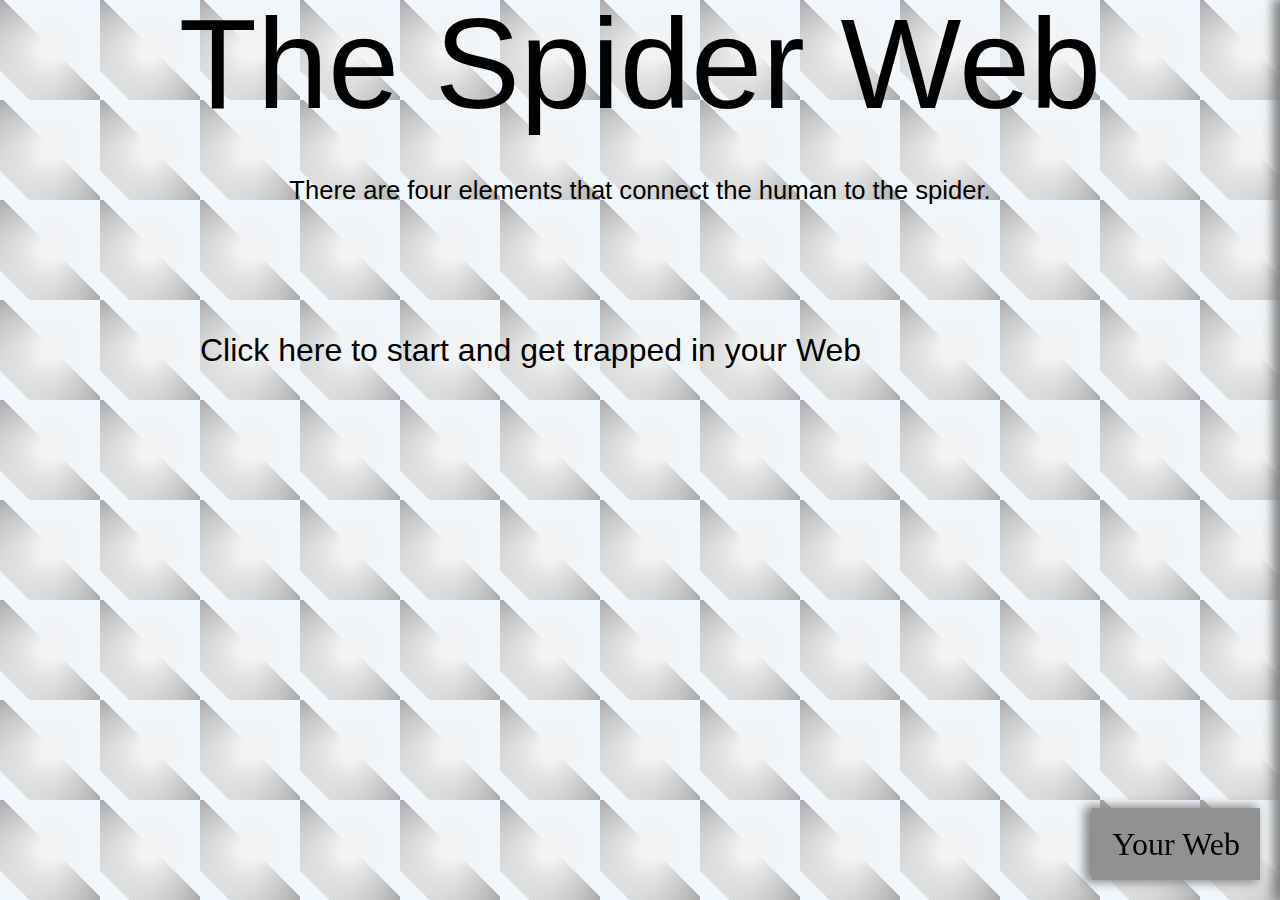
==== reader/index.html @ 9c31da54 "More spacing" ====
<!DOCTYPE html>
<html>
  <head>
    <meta charset="UTF-8">
  	<meta name="viewport" content="width=device-width,initial-scale=1">
    <title>The Web </title>
    <link rel="stylesheet" href="assets/css/reset.css" type="text/css">
  	<link rel="stylesheet" href="assets/css/main.css" type="text/css">
  	<script src="assets/js/jquery-3.4.1.min.js"></script>
  	<script src="assets/js/main.js"></script>
  </head>
  <body>
    <!-- DO NOT REMOVE ABOVE -->
    <!-- start here -->


    <div class="title">
      The Spider Web
      </div>
      <div class="endmatter">
  There are four elements that connect the human to the spider. 
      </div>
      

  <div class="nav">
    <div class="button">
      Your Web
    </div>
  </div>

  <div class="menu">
    <div class="link">
      <div class="spiderweb">
        <p>
         <a href="https://www.quantamagazine.org/the-thoughts-of-a-spiderweb-20170523/" target="_blank">The Thoughts of a Spider Web</a>
        </p>
        <p>
          Millions of years ago, a few spiders abandoned the kind of round webs that the word “spiderweb” calls to mind and started to focus on a new strategy. Before, they would wait for prey to become ensnared in their webs and then walk out to retrieve it. Then they began building horizontal nets to use as a fishing platform. Now their modern descendants, the cobweb spiders, dangle sticky threads below, wait until insects walk by and get snagged, and reel their unlucky victims in.
        </p> </br>
        <p>
          In 2008, the researcher Hilton Japyassú prompted 12 species of orb spiders collected from all over Brazil to go through this transition again. He waited until the spiders wove an ordinary web. Then he snipped its threads so that the silk drooped to where crickets wandered below. When a cricket got hooked, not all the orb spiders could fully pull it up, as a cobweb spider does. But some could, and all at least began to reel it in with their two front legs.
        </p></br>
        <p>
          Their ability to recapitulate the ancient spiders’ innovation got Japyassú, a biologist at the Federal University of Bahia in Brazil, thinking. When the spider was confronted with a problem to solve that it might not have seen before, how did it figure out what to do? “Where is this information?” he said. “Where is it? Is it in her head, or does this information emerge during the interaction with the altered web?”
        </p></br>
        <p>
          In February, Japyassú and Kevin Laland, an evolutionary biologist at the University of Saint Andrews, proposed a bold answer to the question. They argued in a review paper, published in the journal Animal Cognition, that a spider’s web is at least an adjustable part of its sensory apparatus, and at most an extension of the spider’s cognitive system.
          </p></br>
        <p>
        This would make the web a model example of extended cognition, an idea first proposed by the philosophers Andy Clark and David Chalmers in 1998 to apply to human thought. In accounts of extended cognition, processes like checking a grocery list or rearranging Scrabble tiles in a tray are close enough to memory-retrieval or problem-solving tasks that happen entirely inside the brain that proponents argue they are actually part of a single, larger, “extended” mind.
        </p></br>
        <p>
          Among philosophers of mind, that idea has racked up citations, including supporters and critics. And by its very design, Japyassú’s paper, which aims to export extended cognition as a testable idea to the field of animal behavior, is already stirring up antibodies among scientists. “I got the impression that it was being very careful to check all the boxes for hot topics and controversial topics in animal cognition,” said Alex Jordan, a collective behaviorial scientist at the Max Planck Institute in Konstanz, Germany (who nonetheless supports the idea).</p> </br>
  <p>
        While many disagree with the paper’s interpretations, the study shouldn’t be confused for a piece of philosophy. Japyassú and Laland propose ways to test their ideas in concrete experiments that involve manipulating the spider’s web — tests that other researchers are excited about. “We can break that machine; we can snap strands; we can reduce the way that animal is able to perceive the system around it,” Jordan said. “And that generates some very direct and testable hypotheses.”
      </p></br>
      <p>
        The Mindful Tentacle
        The suggestion that some of a spider’s “thoughts” happen in its web fits into a small but growing trend in discussions of animal cognition. Many animals interact with the world in certain complicated ways that don’t rely on their brains. In some cases, they don’t even use neurons. “We have this romantic notion that big brains are good, but most animals don’t work this way,” said Ken Cheng, who studies animal behavior and information processing at Macquarie University in Australia.
      </p></br>
      <p>
        Parallel to the extended cognition that Japyassú sees in spiders, researchers have been gathering examples from elsewhere in the animal kingdom that seem to show a related concept, called embodied cognition: where cognitive tasks sprawl outside of the brain and into the body.
  
        Perhaps the prime example is another eight-legged invertebrate. Octopuses are famously smart, but their central brain is only a small part of their nervous systems. Two-thirds of the roughly 500 million neurons in an octopus are found in its arms. That led Binyamin Hochner of the Hebrew University of Jerusalem to consider whether octopuses use embodied cognition to pass a piece of food held in their arms straight to their mouths.
      </p></br>
      <p>
        For the octopus, with thousands of suckers studding symmetric arms, each of which can bend at any point, building a central mental representation of how to move seems like a computational nightmare. But experiments show that the octopus doesn’t do that. “The brain doesn’t have to know how to move this floppy arm,” Cheng said. Rather, the arm knows how to move the arm.
        </p></br>
  
        Readings of electric signals show that when a sucker finds a piece of food, it sends a wave of muscle activation inward up the arm. At the same time, the base of the arm sends another wave of clenched muscles outward, down the arm. Where the two signals meet each other, the arm makes an elbow — a joint in exactly the right place to reach the mouth.
  <p>
        Yet another related strategy, this one perhaps much more common and less controversial, is that the sensory systems of many animals are tuned in to the parts of the world that are relevant to their lives. Bees, for example, use ultraviolet vision to find flowers that have also evolved ultraviolet markings. That avoids the need to take in lots of data and parse it later. “If you do not have those receptors, that part of the world simply doesn’t exist,” said William Wcislo, a behaviorist at the Smithsonian Tropical Research Institute in Panama.
      </p> </br>
      <p>
        And then there are animals that appear to offload part of their mental apparatus to structures outside of the neural system entirely. Female crickets, for example, orient themselves toward the calls of the loudest males. They pick up the sound using ears on each of the knees of their two front legs. These ears are connected to one another through a tracheal tube. Sound waves come in to both ears and then pass through the tube before interfering with one another in each ear. The system is set up so that the ear closest to the source of the sound will vibrate most strongly.
      </p></br>
      <p>
        In crickets, the information processing — the job of finding and identifying the direction that the loudest sound is coming from — appears to take place in the physical structures of the ears and tracheal tube, not inside the brain. Once these structures have finished processing the information, it gets passed to the neural system, which tells the legs to turn the cricket in the right direction.
      </p></br>
      <p>
        The Brain Constraint
        Extended cognition may partly be an evolutionary response to an outsized challenge. According to a rule first observed by the Swiss naturalist Albrecht von Haller in 1762, smaller creatures almost always devote a larger portion of their body weight to their brains, which require more calories to fuel than other types of tissue.
      </p></br>
      <p>
              Haller’s rule holds across the animal kingdom. It works for mammals from whales and elephants down to mice; for salamanders; and across the many species of ants, bees and nematodes. And in this latter range, as brains demand more and more resources from the tiny creatures that host them, scientists like Wcislo and his colleague William Eberhard, also at the Smithsonian, think new evolutionary tricks should arise.
            </p></br>
            <p>
        In 2007, Eberhard compared data on the webs built by infant and adult spiders of the same species. The newborns, roughly a thousand times smaller than the adults in some cases, should be under much more pressure from Haller’s rule. As a result, they might be expected to slip up while performing a complex task. Perhaps the spiderlings would make more mistakes in attaching threads at the correct angles to build a geometrically precise web, among other measures. But their webs seemed “as precise as that of their larger relatives,” Eberhard said. “One of the questions is: How do they get away with that?”
      </p></br>
      <p>
        Japyassú’s work offers a possible solution. Just as octopuses appear to outsource information-processing tasks to their tentacles, or crickets to their tracheal tubes, perhaps spiders outsource information processing to objects outside of their bodies — their webs.
      </p></br>
      <p>
        To test whether this is truly happening, Japyassú uses a framework suggested by the cognitive scientist David Kaplan. If spider and web are working together as a larger cognitive system, the two should be able to affect each other. Changes in the spider’s cognitive state will alter the web, and changes in the web will likewise ripple into the spider’s cognitive state.
      </p></br>
      <p>
        Consider a spider at the center of its web, waiting. Many web-builders are near blind, and they interact with the world almost solely through vibrations. Sitting at the hub of their webs, spiders can pull on radial threads that lead to various outer sections, thereby adjusting how sensitive they are to prey that land in those particular areas.
      </p></br>
      <p>
        As is true for a tin can telephone, a tighter string is better at passing along vibrations. Tensed regions, then, may show where the spider is paying attention. When insects land in tensed areas of the webs of the orb spider Cyclosa octotuberculata, a 2010 study found, the spider is more likely to notice and capture them. And when the experimenters in the same study tightened the threads artificially, it seemed to put the spiders on high alert — they rushed toward prey more quickly.
      </p></br>
      <p>
        The same sort of effect works in the opposite direction, too. Let the orb spider Octonoba sybotides go hungry, changing its internal state, and it will tighten its radial threads so it can tune in to even small prey hitting the web. “She tenses the threads of the web so that she can filter information that is coming to her brain,” Japyassú said. “This is almost the same thing as if she was filtering things in her own brain.”
      </p></br>
  <p>
      Another example of this sort of interplay between web and spider comes from the web-building process itself. According to decades of research from scientists like Eberhard, a spiderweb is easier to build than it looks. What seems like a baroque process involving thousands of steps actually requires only a short list of rules of thumb that spiders follow at each junction. But these rules can be hacked from inside or out.
    </p></br>
    <p>
        When experimenters start cutting out pieces of a web as it’s being built, a spider makes different choices — as if the already-built portions of silk are reminders, chunks of external memory it needs to retrieve so it can keep things evenly spaced, Japyassú said. Similarly, what happens in a web once it is built can change what kind of web the spider builds next time. If one section of the web catches more prey, the spider may enlarge that part in the future.
        </p></br>
        <p>
        And from the opposite direction, the state of a spider’s nervous system can famously affect its webs. Going back to the 1940s, researchers have exposed spiders to caffeine, amphetamines, LSD and other drugs, attracting plenty of media attention along the way. Unsurprisingly, these spiders make addled, irregular webs.
        </p></br>
        <p>
        Even skeptics of the extended cognition idea agree that this back and forth between the web and spider is ripe ground for more investigation and debate on how to interpret what the spiders are doing to solve problems. “It introduces a biological setup to the philosophers,” said Fritz Vollrath, an arachnologist at the University of Oxford. “For that, I think it’s very valuable. We can start a discussion now.”
        </p></br>
        <p>
        But many biologists doubt that this interplay adds up to a bigger cognitive system. The key issue for critics is a semantic — but crucial — distinction. Japyassú’s paper defines cognition in terms of acquiring, manipulating and storing information. That’s a set of criteria that a web can easily meet. But to many, that seems like a low bar. “I think we’re fundamentally losing a distinction between information and knowledge,” Wcislo said. Opponents argue that cognition involves not just passing along information, but also interpreting it into some sort of abstract, meaningful representation of the world, which the web — or a tray of Scrabble tiles — can’t quite manage by itself.
        </p></br>
        <p>  
        Further, Japyassú’s definition of cognition may even undersell the level of thought that spiders are capable of, say the spider behaviorists Fiona Cross and Robert Jackson, both of the University of Canterbury in New Zealand. Cross and Jackson study jumping spiders, which don’t have their own webs but will sometimes vibrate an existing web, luring another spider out to attack. Their work suggests that jumping spiders do appear to hold on to mental representations when it comes to planning routes and hunting specific prey. The spiders even seem to differentiate among “one,” “two” and “many” when confronted with a quantity of prey items that conflicts with the number they initially saw, according to a paper released in April.
        </p></br>
        <p>
        “How an animal with such a small nervous system can do all this should keep us awake at night,” Cross and Jackson write in an email. “Instead of marveling at this remarkable use of representation, it seems that Japyassú and Laland are looking for an explanation that removes representation from the equation — in other words, it appears they may actually be removing cognition.”
        </p></br>
        <p>
        Evolution in the World </br>
        Even leaving aside the problem of what cognition actually is, proving the simple version of the argument — that spiders outsource problem solving to their webs as an end run around Haller’s rule — is by itself an empirical challenge. You would need to show that the analytical power of the web saves calories a spider would have otherwise spent on the nervous tissue in a bigger brain, Eberhard said. That would require quantifying how much energy it takes to build and use a web compared with the cost of performing the same operations with brain tissue. Such a study “would be an interesting kind of data to collect,” Eberhard said.
        </p></br>
        <p>
        RELATED: </br>
        Scientists Seek to Update Evolution
        A New Spin on the Quantum Brain
        A Bird’s-Eye View of Nature’s Hidden Order
        Whether this kind of engineered information-processing happens elsewhere in nature is likewise unclear. Laland is a high-profile advocate for the idea of niche construction, a term from evolutionary theory that encompasses burrows, beaver dams and nests of birds and termites.
        </p></br>
        <p>
        Proponents argue that when animals build these artificial structures, natural selection starts to modify the structure and the animal in a reciprocal loop. For example: A beaver builds a dam, which changes the environment. The changes in the environment in turn affect which animals survive. And then the surviving animals further change the environment. Under this rubric, Japyassú thinks, this back-and-forth action makes all niche constructors at least candidates to outsource some of their problem solving to the structures they build, and thus possible practitioners of extended cognition.
        </p></br>
        <p>
        Alternatively, more traditional theorists label these structures and spiderwebs alike as extended phenotypes, a term proposed by Richard Dawkins. Extended phenotypes are information from an animal’s genes that they express in the world. For example, bird nests are objects that are somehow encoded in the avian genome. And as with niche construction, natural selection affects the structure — different kinds of birds have evolved to build different kinds of nests, after all. But in the extended phenotype perspective, that selection ultimately just works inward, to tweak the controlling information in the animal’s genome.
        </p></br>
        <p>
        It’s a subtle difference. But experts who subscribe to Dawkins’s extended phenotype idea, like Vollrath at Oxford, believe that webs are more like tools the spider uses. “The web is actually a computer, as it were,” he said. “It processes information and simplifies it.” In this view, webs evolved over time like an extension of the spider’s body and sensory system — not so much its mind. Vollrath’s lab will soon embark on a project to test just how webs help the spiders solve problems from the extended phenotype perspective, he said.
        </p></br>
        <p>
        While Japyassú, Cheng and others continue to look for extensions of cognition outward into the world, critics say the only really strong case is the one with the most metaphysical baggage: us. “It is conceivable for cognition to be a property of a system with integrated nonbiological components,” Cross and Jackson write. “That seems to be where Homo sapiens is headed.”
  </p>
      </div>
   <div class="logo1">

    <a href="https://visme.co/blog/evolution-of-logos/" target="_blank">The Evolution of Logos in Marketing: Where Did It All Begin?</a>
   </br>
      <p>When customers think of your brand, there are a million thoughts that rush to their minds. Although most of these thoughts are completely subconscious, marketers know that more often than not, these thoughts and emotions are exactly what the brand intended to evoke through a carefully crafted message.</p></br>

        <p> Whether it be trust, playfulness or power, there are a wide range of emotions that can be triggered by the right combination of colors and text, which are expertly used by the most effective marketing campaigns. One of the fastest ways to deliver a specific message is through a dynamic logo, which is processed through the mind's eye of your audience.</p></br>
        
        
        <p>logo-colors</p></br>
        
        <p>A logo is the graphic symbol used by your company which allows it to be recognized by your audience. It is a visual representation of your brand’s identity that is used to instill trust and convey your chosen message to the public in an instant.
        
        A logo has the ability to propel your brand into success, or crash and burn by the side of the road. Today, every organization speaks about the importance of a successful logo when planning their marketing strategy, but when did it all become so important?</p></br>
        
         
        
        <p>The Beginning</p></br>
        
        <p>The very beginning of logo design can be traced all the way back to Ancient Greece, where coins used to be monogrammed by rulers. Although since the earliest days of organized society, people have used a wide variety of symbols to decipher identification and social rank, this type of identification using symbols can be traced as far back as Ancient Egypt.</p></br>
        
        <p>The modern logo we recognize today can be traced back to the 13th century and the days of the Renaissance. This is when potters, stonemasons and goldsmiths first began to chisel and press logos on their works as a sign of ownership.</p></br>
        
        <p>As time went on, society shifted and became more industrial. By the 19th century, there were more than 700 lithographic printers in the US alone, though the credit for art printed was assigned to the printing companies, rather than the artist or craftsman at this point in time.</p></br>
        
        <p>Style and innovation continued to grow, and by the 1870s, colorful children’s books and newspapers were being printed as printing costs decreased. The infamous Victorian flair for style led to a huge expansion of expressive typography used to represent different businesses and brands.</p></br>
        
         
        
        <p>The First Logo</p></br>
       
        <p>Due to the huge increase of mass production in the Victorian era, there was a surge in interest in credit given for craftsmanship, leading to the beginning of exclusive logos. The first logo ever trademarked was in 1876 for Bass Brewery. It was a red triangle with the “Bass” text beneath, in a sweeping cursive text not dissimilar to Coca Cola’s instantly recognizable scrawl.</p></br>
        
        <p>Color psychology also first emerged in the 1800s with Johann Wolfgang von Goethe’s “Theory of Colors,” in which red was described as conveying an impression of gravity and dignity. Was this what Bass was trying to evoke with its logo?</p></br>
        
        <p>This trend of trademarking company logos continued steadily through to the invention of the television, when mass communication encouraged companies to adopt visual means of communication, leading us to the logos we recognize in marketing and branding today.</p></br>
        
        <p>It’s clear that since ancient times, the practice of using logos has barely changed. Symbols are still used to convey a message about you or your brand without the need for language.</p></br>
        
         
        
        <p>Logos in Marketing Today</p>
    
        <p>Today, a logo is still the visual representation of your company’s identity, though the market is saturated and consumers are exposed to hundreds, if not thousands of logos each day.</p></br>
        
        <p>Did you know that 90% of all the information transmitted to our brains is visual and is processed 60,000 times faster than text? Armed with this knowledge, it’s no wonder brands are scrambling to create the perfect logo to resonate with their customers in an instant.</p></br>
        
        <p>We treat logos like we treat familiar faces. We see scores of them every day, but only if we connect with or recognize them are we likely to become engaged in what they have to say. A brand’s logo goals should be to be memorable and evoke fondness– just like human interaction. So why should brands, big and small, invest in a professionally designed logo?</p></br>
                
        <p>A defined logo makes your business appear stable. Companies who adopt the attitude of ever-changing “looks” will confuse its customers; if the business looks like it can’t make its mind up about its logo, then prospective customers will assume this instability also applies to the way the company is run.</p></br>
        
        <p>When considering a logo in today’s market, there is a wealth of knowledge about color psychology that was unknown in the early days of logo design. We are affected both consciously and subconsciously by color.</p></br>
        
        <p>Today, we know that red evokes passion and action, while blue instills trust and loyalty. Red Bull and Virgin are two hugely successful brands that use red to connect with their target audiences. Blue, on the other hand, is used by financial and technological authorities such as IBM and Barclays.</p></br>
         
        
        <p>Modern Successful Logos</p></br>
      
        <p>One of today’s most successful brands is Google. So much so that the word has infiltrated modern language and has become a verb in itself. Coming in at number 5 on Forbes' Most Valuable Brands List of 2015, its logo is a good example of successful branding.</p></br>
        
        <p>Google successfully re-branded its logo in September 2015, cementing it as a playful and creative company, known for April Fools' pranks. Its “flat style” design incorporates a sans serif font, sandwiching a bright yellow “O” that connotes warmth and optimism in between primary colors, hinting to the audience that this business is offbeat and does not take itself too seriously. Google’s brand is so successful that it can be recognized with just its colors alone, with the letters removed.</p></br>
        
        <p>Of course, not all brands are successful. Even heavy hitters, who we all think would be untouchable, have fallen into the trap of poorly designed logos, resulting in a marketing nightmare.</p></br>
        
        <p>For example, the 2012 Olympic logo became a viral storm and came under mass scrutiny in the media when it was likened to an X-rated image. For smaller businesses, this trap can be sidestepped by consulting with a professional logo designer, who will guide you through effective design techniques and point out possible failings, ensuring your message will not be misconstrued or mocked.</p></br>
        
         
        
        <p>Powerful Marketing Tool</p></br>

        <p>Logos are one of the most powerful marketing tools businesses have at their disposal, reflecting the values and principles they advocate. Today, much like in the days of Ancient Egypt, Greece and industrial Britain, your logo acts like a signature, not only used for claiming ownership but protecting against forgeries and imitations.</p></br>
        
        <p>An effective logo creates brand loyalty and becomes a status symbol for those who carry it on their clothes, bags and accessories. To cement this ideal further, companies should use their logo every time their service is mentioned.</p></br>
        
        <p>As mentioned, the market is flooded with logos so in order to stand out from the crowd companies must consider their unique values, customers and values in order to create a logo that separates them from the competition.</p></br>
    </div>
    <div class="trafficsign">
      <a href="https://www.tandfonline.com/doi/abs/10.1080/0014013032000121615" target="_blank">Traffic sign symbol comprehension: a cross-cultural study</a>
    </br>
      <p>
        The objective of this study was to evaluate the comprehension levels of highway traffic sign symbols used in different countries, to identify underlying rules that affect comprehension levels, and recommend approaches to deal with the problem. The need for such an evaluation was based on today's travel culture where people are often licensed in one country and then drive—without any further training—in another country. We compared the comprehension levels of different traffic sign symbols in four countries with moderate to high levels of motorization: Canada, Finland, Israel, and Poland.</p>
      </br>
        <p>Five different driver populations were sampled in each country: novice drivers, college students, tourists, problem drivers, and older drivers. There were large differences in comprehension among specific sign messages, different countries, and different driver populations. Signs were comprehended best when they were consistent with general ergonomic guidelines for display design as they relate to spatial compatibility, conceptual compatibility, physical representation, familiarity, and standardization. Illustrations of compliance with these principles and violations of these principles are presented, and their implication for traffic safety are discussed. Specific recommendations for sign design that is compliant with ergonomic principles, and for greater international cooperation in sign symbol design are made.
      </p>

    </div>
   <div class="famouslogo">
    <a href="https://99designs.com.au/blog/logo-branding/famous-logos/" target="_blank">Top 10 of the world’s most famous logos and what you can learn from them - section</a>
    <p>
        Target </p></br>
        <p>The history</p></br>
          <p>Target created their unique and synonymous logo in 1962. Originally, it had three white and three red rings with the company name boldly displayed across it. Just seven years later, the company launched a famous ad that featured a woman wearing the Target logo as an earring—the earliest use of Target’s branding becoming “unexpected.”</p></br>


            <p>In 1989, the company temporarily removed the image from its logo, and it became a text-only wordmark with “TARGET” in bold lettering. But in 2006, the iconic, standalone bullseye returned with the text removed.</p></br>

              <p>The design</p></br>
                <p>What better way to represent the name “Target” than by using an actual target. Makes sense, right? Simple, yes. But the passion behind the design goes deeper.</p></br>

                  <p>Target’s logo stands out due to its strong use of the color red and striking simplicity. Many of the logos we will visit in this piece have stood the test of time due to their impressive minimalist design, and the Target logo is the most prominent in this regard.</p></br>

                    <p>The circle-within-a-circle logo design communicates universally. The use of negative space beyond the outer red ring carefully creates an image of strength and trust. Circles convey friendship, community, and endurance—traits which are all important to the Target brand.</p></br>

                      <p>In business, the color red denotes passion, importance. and attention. White represents cleanliness, virtue and health. When we explore the philosophy of the company, the colors used in their logo design match perfectly with the vision and purpose of the corporation.</p></br>

                        <p>It’s incredible how much thought and effort went into such a simple logo.</p></br>


                          <p>The lesson</p></br>
                            <p>Depending on your industry, you’ll need to identify certain traits in your logo design. Shapes are a great way to do that. Like Target, if you want to demonstrate trust and community, circles can convey that to your consumers.</p>

                              <p>Use negative space to avoid clogging up your design with elements that will prevent your consumers from knowing the most important things about your brand.</p></br>

                                <p>Apple</p></br>
                                  <p>The history</p></br>
                                    <p>Apple’s first logo in 1976 looked nothing like the logo we know today. The original featured Isaac Newton sitting beneath a tree with the apple hanging from it, poised to drop. While it was creative, Apple quickly simplified their logo to a literal apple.</p></br>


                                      <p>Between 1977-1998, Apple often used a rainbow-colored logo design to coincide with their first color display computer. But this grandiose use of color eventually evolved into shiny chrome and then flat color—the version the world sees today.</p></br>

                                        <p>The design</p></br>
                                          <p>As with the Target logo, it’s easy to point out the simplicity of Apple’s current logo design. So, why the shift from its original rainbow to chrome to flat color?</p></br>

                                            <p>Apple strives to make stylish products that are as accessible as possible, so even the most technologically-challenged individuals can use them. The chrome and then flat-color logos demonstrate sleekness and sophistication; the curved apple denotes style. All three traits are synonymous with the Apple brand.</p></br>

                                              <p>What about the bite?</p></br>

                                                <p>Some people say the “bite” out of the apple is a pun on the word “byte” (as in gigabyte, or megabyte for us rookies). Others call it a metaphor for the bite of knowledge consumers get from using Apple’s products. Either way, we think it’s a pretty awesome way to add interest to a minimalistic logo.</p></br>


                                                  <p>The lesson</p></br>
                                                    <p>So what can we learn from Apple’s rad logo design? It’s important to notice how the Apple logo displays the traits of its products in its design. Their logo completely matches the personality of their brand. When we think of Apple’s products, we think of words like accessible, sleek, and intelligent. The logo conveys just that.</p></br>

                                                      <p>The simplicity of their logo goes a long way in sticking in the mind of the consumer—too many things going on in a logo, and we will most likely forget about it easily. The stark and striking simplicity of the Apple logo means it’s universally recognized and easily remembered.</p></br>

                                                        <p>Google</p></br>
                                                          <p>The history</p></br>
                                                            <p>Google created its original logo in 1998 using a standard font to display the company name. The logo remained practically unchanged until 2009 when the company altered the coloring and shading of the lettering. In 2014, Google made a few minor changes to letter spacing.</p>


                                                              <p>In 2015, Google relaunched their logo with a new, modernized custom typeface and similar colors that were more vibrant and saturated. This is predominantly the logo we know today.</p></br>

                                                                <p>The design</p></br>
                                                                  <p>Once again, the simplicity of Google’s logo is clearly evident in its design (starting to see a trend here yet?). As with Apple, Google likes to boast how accessible it is to the masses, which is a huge part of what people know and love about the company.</p></br>

                                                                    <p>Since Google chose a wordmark for its logo design, their use of color is very important. Google aimed to use primary colors to give its design a look that pops. However, notice the “l” in the logo. Green is a secondary color, and Google included this in its logo to say “We don’t have to follow the rules,” a choice that arguably makes the company look more innovative.</p>

                                                                      <p>The wordmark’s letter spacing flows seamlessly to represent how Google moves users through its interface. The use of negative space also provides a stark contrast to the primary colors used, signifying the way the company stands out over the competition.</p></br>

                                                                        <p>On a final note, Google often uses quirky versions of its logo to reflect world events, a great way for the company to stand in community with a worldwide audience.</p></br>


                                                                          <p>The lesson</p></br>
                                                                            <p>Just like Google, consider updating your logo to reflect local or world events. While you might not want to go changing your logo every week, an innovative touch like this is a great way to stay relevant with your consumers.</p></br>

                                                                              <p>Think carefully about the use of color and lettering in your logo design. Do bright colors represent your brand? How much space do you want to include between your letters? The Google logo gives us some great insight into how this can make a difference.</p></br>

                                                                                <p>FedEx</p></br>
                                                                                  <p>The history</p></br>
                                                                                    <p>The original FedEx logo was born in 1973, a plain blue wordmark on a patterned blue background. Over the years, the colors and typeface have changed. But in 1994, the company introduced the logo we know today, with the iconic white arrow visible between the second E and the X.</p></br>


                                                                                      <p>The design</p></br>
                                                                                        <p>I have given the game away already… FedEx hid a white arrow inside the last E and X, a subliminal symbol of speed, movement and precision—very important traits for a delivery and logistics brand.</p></br>

                                                                                          <p>FedEx also represents multiple arms of their company through a clever use of color. While maintaining the purple color of the “Fed” in the logo design, the “Ex” portion changes based on the product. The most common color combination we see is purple and orange for FedEx Express, the service used for the bulk of packages.</p></br>

                                                                                            <p>Pretty cool, right? We think so.</p></br>

                                                                                              <p>By changing one of their logo colors, the company can symbolize each aspect of their company in a different way. Because color psychology is so important in business, each color can intentionally reflect a specific aspect of your brand.</p></br>


                                                                                                <p>The lesson</p></br>
                                                                                                  <p>Hidden meanings within a logo might just be the creative edge you have been searching for in your logo design. Why not try something like this? Give your consumers that “a-ha” moment and up the clever-factor of your design to appeal to your audience in a really cool way.</p></br>

                                                                                                    <p>Changing font color is another thing we can learn from the FedEx logo. Do you have different areas of your business where you could do something similar? Look at color psychology and see how you can weave multiple colors for multiple products into your logo design. </p></br>

    </div>
  <div class="mapsymbols">
    <a href="https://classroom.synonym.com/purpose-map-symbols-5437539.html" target="_blank">Purpose of Map Symbols</a>
  </br>
<p>
  History
</p></br>
<p>
  The first maps date to 1500 B.C. Early maps were painted on cave walls and were used by early agricultural societies to protect and manage their crop boundaries. The cave maps used a series of symbols to indicate farm boundaries and show the location of livestock.
</p>
<p>
  With the rise of the Babylonian Empire in 600 B.C., maps became more complex. During this time, maps had to do more than just show farms. As the Babylonian Empire grew, cities and bridges were built across the land. New map symbols were created to indicate man-made structures.
</p>
<p>
  As maps became more complicated, the symbols became more complicated. The Babylonians realized they needed a way to define all of the new map symbols. They created map legends and placed them on the back of all their maps. The map legends explained the map symbols in writing and made it possible for anyone to read the map. Today, map legends can be found on the front of any map.
</p></br>
<p>
  Function
</p></br>
<p>
  Standard map symbols indicate three main features on maps. These features include areas, lines and points. Area symbols indicate country boundaries, lakes, parks, soil parcels and wildlife distribution. Line symbols represent rivers, roads and railway lines. Point symbols show the tops of mountains and indicate the locations of man-made structures.
</p></br>
<p>
  Identification
</p></br>
<p>
  Map symbols consist of lines, letters and graphics. The symbols can be anything from a dot to a more complex illustration. Map features and symbols vary somewhat based on the type of map. Every map has a legend that provides a key for the symbols.
</p></br>
<p>
  Benefits
</p></br>
<p>
  A map without symbols is a useless tool. Symbols provide important information on distances, geography and locations. Maps are extremely limited in what they can represent. Symbols are necessary to convey the information maps provide.
</p></br>
<p>
  Potential
</p></br>
<p>
  Maps will continue to grow and change along with our culture. As technology improves, so will our ability to draw maps. One day, we may be able to accurately portray the size and scope of our environment on a map. Until then, we need map symbols to help us find our way.
</p>


  </div>
  <div class="purposelogo">
<p>
  <a href="https://logogeek.uk/logo-design/why-logos-matter/" target="_blank">What’s the purpose of logos and why do they matter?</a>  
</p></br>
<p>
  Logo designs are everywhere.
</p></br>
<p>
  I look around me now, and I can easily count up at least 10 different logos without much effort… they are scattered around us everywhere we go, are embedded in our culture and way of life. They influence our decisions, communicate and represent a company’s values, and are often full of meaning…
</p>
<p>
  But really… what is the purpose of a logo, and why do they matter? This is something graphic designers and business owners really need to understand before working on their brand identity.
</p>
<p>
  What’s the purpose of a logo?
</p>
<p>
  The primary role of a logo is to identify… Remember this, as it trumps all other advice you’ll ever hear. Identification is what really matters. That’s it.
</p>
<p>
  Trends come and go, design tools and techniques will evolve, what we perceive a logo to be may even drastically change with time, but for all eternity the single most important goal of a logo will always remain this – to identify the person, product, business or service you’re designing it for.
</p>
<p>
  This means, as a designer (or business owner), before working on any ideas you need to fully understand the environment in which the logo will be seen. Who are the brands competitors and how do they look? What colours and symbols are already owned by established competition? How can we differentiate the logo so the business stands out from the crowd?
</p>
<p></br>
  Logo design is a strategic tool – it’s not art.
</p></br>
<p>
  Logo design is not art – too many people mistake them for art since logos are a visual object.
</p>
<p>
  Our role as designers is not to design a thing of beauty… and not to design something we or the client personally likes the look of, but instead logo design needs to be treated as a strategic business tool that will allow a company to be identified in the vast world we live in. Of course, a logo can still look good, but that should be a secondary factor when designing a logo. Identification comes first.
</p>
<p></br>
  A logo design doesn’t need hidden meanings
</p></br>
<p>
  Designers (including myself) often aim to fill a logo full of meaning from the outset, however, this isn’t needed – the focus should be on identification. Any meaning or association will come with time through interaction with the logo.
</p>
<p>
  A new logo is an empty vessel (wisdom gained from designer Michael-Bierut), and from day one it has no meaning to onlookers, even if it was added intentionally. With time meaning will be added through ongoing marketing, and the interactions customers have with the company’s brand. To really understand what I mean by this, take a look at the tick and apple illustrations below, and try not to imagine more than just well-designed icons… it’s impossible.
</p>
<p>
  Ok, so now we got that out the way, let’s look at why logos matter…
</p>
<p></br>
  Why do logos matter to the world?
</p></br>
<p>
  They are the face of a business, product or service
</p>
<p>
  When you picture a business in your mind, you often immediately picture the logo, be it the golden arches of a famous fast food company, or the apple with the bite out of it representing one of my favourite technology brands.
</p>
<p>
  Likewise, when you see a logo you’re familiar with, as you did with the Nike and Apple logos above, you’ll immediately associate it with your memories, experiences, and interactions with the brand.
</p>
<p></br>
  Establish Instant Brand Recognition
</p></br>
<p>
  A well-designed logo will be memorable, helping customers to remember the brand.
</p>
<p>
  Shapes and colours are easier for the human brain to process and memorise than words are. This means that if the identity is unique in the marketplace it’s easy to find and identify the company once again to purchase its services, and to recommend to friends.
</p>
<p></br>
  Logo design influences our decisions
</p></br>
<p>
  From our very first day we build up a visual library in our mind and begin to associate fonts, shapes and colours with specific emotions and objects.

By simply looking at a logo, like it or not we will immediately make judgements, and perceive a business, product or service in a certain way.
</p>
<p>
  If we think a company looks too expensive, too corporate, too fun, or too radical we will avoid it. Likewise, if the logo (and the associated brand identity) looks like the type of company, products or service we’re looking for, and wish to be associated with, we will actively engage with the company and buy its products and services.

This is why it’s essential the logo correctly represents the business, as you want to attract the right audience.
</p>
<p>
  The logo forms expectations of the company, and if it fails to meet those, or if the business attracts the wrong people things will start to go down hill – wasted time and money serving people that won’t become customers, and potentially even bad reviews from disappointed customers… getting the logo right matters.

The logo design I created for Rocks & Road (see below) is a great example of how to represent a business correctly through good logo design.
</p>
<p></br>
  Create a Good first impression
</p></br>
<p>
  With so many businesses in the world, a company has one chance to impress and attract. If the logo design fails to impress onlookers in today’s internet driven world it’s very easy to go elsewhere.
</p>
<p>
  Some business owners go down the DIY route, or use low-cost amateur designers, not understanding how damaging poor design can be for them when first impressions matter so much.
</p>
<p>
  I love the saying ‘there’s nothing more expensive than cheap design’ – it sums up the losses the company is causing by accepting the cheapest and quickest route.
</p>
<p></br>
  Communicate brand values & additional meaning
</p></br>
<p>
  Although a logos primary purpose is to identity, they can also be leveraged to communicate important brand messages and values. Just make sure to keep it simple… ideally stick to just the one key idea.
</p>
<p>
  As an example, the logo design for Amazon (shown below), has a smile beneath its name communicating the happiness of receiving something you’ve really wanted. This positivity is enhanced by the vibrant orange colour, a colour which I personally associate with warmth, fun and the sunshine. Beyond the obvious, the smile is also an arrow, connecting the A to Z, showing that they offer a wide range of products – very clever!
</p>
<p>
  As an another example, the logo for delivery company FedEx, whilst looking immediately corporate and professional, has an arrow cleverly hidden within the white space of the E and X to symbolise speed and precision. (You can read more about the story behind the fedex logo here).
</p>
<p>
  By truly understanding the role of a logo design, you will be able to create stronger brand identies that will perform for the business, rather than just create a pretty picture.
</p>

  </div>
  <div class="applelogo">
    <a href="https://edition.cnn.com/2011/10/06/opinion/apple-logo/index.html" target="_blank">Unraveling the tale behind the Apple logo</a>  
    <p>
      If beauty is indeed truth, as John Keats claimed, then this story ought to be true: The logo on the back of your iPhone or Mac is a tribute to Alan Turing, the man who laid the foundations for the modern-day computer, pioneered research into artificial intelligence and unlocked German wartime codes.
    </p></br>
    <p>
      His death, a decade after the end of the war, provides the link with Apple. Unrecognized for his work, facing jail for gross indecency and humiliated by estrogen injections intended to 'cure' his homosexuality, he bit into an apple he had laced with cyanide. He died in obscurity on June 7, 1954, 10 years and a day after the Normandy landings, which made copious use of intelligence gleaned by his methods.
    </p></br>
<p>
  And so, the story goes, when two Stanford entrepreneurs were looking for a logo for their brand new computer company, they remembered Turing and his contribution to their field. They chose an apple -- not a complete apple, but one with a bite taken out of it.
</p></br>
<p>
  Sadly, the truth is rarely as simple, or beautiful, as we would like. I first researched this story in 2005 and was assured by someone at Apple that it was indeed true. The article struck a chord and several people got in touch to say how pleased or touched they were to hear the story.
</p></br>
<p>
  A few years later I mentioned it to another Apple employee, who immediately said that he thought it was a myth. It may have started around the time of the 2001 film about the Bletchley Park code breakers, Enigma, or it may have just resurfaced then. He checked with Apple headquarters, and although they were non-committal, it was clear that that Turing story was not official Apple history.
</p></br>
  <p>
    Other theories were advanced. The apple represented knowledge, as in the biblical story of Adam and Eve, or referenced the falling fruit that led Sir Isaac Newton to the concept of gravity. Supporters of the latter theory note the name of Apple's handheld PDA, the Newton, but that was more than a decade after the creation of the logo.
  </p></br>
  <p>
    Sadly, the evidence now points in a more prosaic direction. In a 2009 interview with CreativeBits, Rob Janoff, the man who drew the logo, reflected on the theories about his work. He dismisses Sir Isaac or the Bible as source material and, while he says he is charmed by the links with the Turing story, he says he was unaware of them at the time.
  </p></br>
  <p>
    "I'm afraid it didn't have a thing to do with it," he said. "It's a wonderful urban legend."
  </p></br>
  <p>
    Janoff says that he received no specific brief from Steve Jobs, and although he's hazy about how he settled on the simple outline of an apple, the reason for the bite is crystal clear: it's there for scale, he says, so that a small Apple logo still looks like an apple and not a cherry.
  </p></br>
<p>
  It wasn't long before Janoff discovered the first happy coincidence of his design, when a colleague told him that "bytes" were the foundation stones of computing. The more romantic myth-making would follow soon behind.
</p></br>
<p>
  I was disappointed when the Turing story was first cast into doubt, but grew to enjoy the uncertainty. Limbo seemed a fitting, even poetic state, for the tale of a man who lived in the shadows. Even his tribute was now floating between life and death, like Snow White after she swallowed her own mythical apple.
</p></br>
<p>
  I hope that a similar respect for beauty over cold, hard fact lay behind Steve Jobs' silence on the matter. He could have dismissed the creation myths inspired by his company, but he chose not to. More than most, he appreciated the value of a beautiful story.
</p>
</div>    
</div>
  </div>

  <div class="buttons">

    <div class="spiderbutton">
      The Spider

    </div>
  
    <div class="logo1button">
      The Everyday Logos
  
    </div>
  
    <div class="trafficsignbutton">
      The Daily Logos
        
    </div>
 
    <div class="famouslogobutton">
      The Famous Logos
        
    </div>
  
    <div class="logodesignbutton">
      The Design of Logos
        
    </div>

  <div class="mapsymbolsbutton">
      The Map Symbols

  </div>

  <div class="purposelogobutton">
      The Purpose of Logos
  </div>

  <div class="applelogobutton">
    The Apple Logo


    </div>

</div>


  <div class="when">  
    Click here to start and get trapped in your Web
  
  </div>
  <br/>
  <div class="stardates">
    
    <div class="date1">
  
      The Spider deposits information in its web
  
    </div>
  
    <div class="date2">
  
      The human desposists information in symbols and signs 
  
    </div>
  
  
    <div class="date3">
  
      The spiders mind is not fully confined to its brain
  
    </div>
  
    <div class="date4">
  
      The human connects colours and symbols to represent different things
  
    </div>
  
  
    <div class="date5">
  
      The spider can then pull information from the web when needed
  
    </div>
  
  
    <div class="date6">
  
      The human uses symbols to quickly gain information
  
    </div>
  
    <div class="date7">
  
      The spider can now learn and adapt based on the signs and information it pulls from its web
  
    </div>
    
    <div class="date8">
  
      The human uses symbols to quickly learn about the world around them.
  
    </div>
  
    
  </div>
  
  <!--Images-->

 <div class="images">
   <div class="imagecoloms">
    <div class="spiderwebpic">
      <img class="pictures" src="assets/images/Spider_01.jpg">
      <img class="pictures" src="assets/images/shutterstock_1021392640_1.jpg">
    </div>
    <div class="logo1pic">
      <img class="pictures" src="assets/images/logo-2.jpg">
      <img class="pictures" src="assets/images/logo-3.jpg">
      <img class="pictures" src="assets/images/Google-logo.jpg">
      <img class="pictures" src="assets/images/McDonalds.png">
      <img class="pictures" src="assets/images/Mercedes.jpg">
      <img class="pictures" src="assets/images/Nike.png">
      <img class="pictures" src="assets/images/starbucksiconiclogo.png">

    </div>
    <div class="trafficsignpic">
      <img class="pictures" src="assets/images/unnamed.jpg">
    </div>
    <div class="famouslogopic">
      <img class="pictures" src="assets/images/logo-target.jpg">
      <img class="pictures" src="assets/images/Apple.png">
      <img class="pictures" src="assets/images/FedEx-Logo.jpg">

    </div>

    <div class="mapsymbolspic">
      <img class="pictures" src="assets/images/mapsymbols.png">
      <img class="pictures" src="assets/images/mapsymbols2.jpg">

    </div>

    <div class="purposelogopic">
      <img class="pictures" src="assets/images/money.png">
      <img class="pictures" src="assets/images/RocksandRoads.jpg">
      <img class="pictures" src="assets/images/Amazon-logo.jpg">
      <img class="pictures" src="assets/images/bepis.jpg">
      <img class="pictures" src="assets/images/channel.jpg">
      <img class="pictures" src="assets/images/conk.jpg">

    </div>

    <div class="applelogopic">
      <img class="pictures" src="assets/images/111006055359-apple-logo-new-york-horizontal-large-gallery.jpg">
      <img class="pictures" src="assets/images/logos-around-the-flat.jpg">
    </div>
  </div>
</div>


    <!-- DO NOT REMOVE BELOW -->
    <!-- end here -->
  </body>
</html>
---- reader/assets/css/main.css ----
body {
	font-family: Helvetica,Arial,sans-serif;
	font-size: 32px;
	height: 100vh;
	width: 100vw;
	background-color: aliceblue;
	background-size: var(--mouse-y) var(--mouse-y);
	background-image: radial-gradient(
		#F2F3F4 15%,
		transparent),
	linear-gradient(
	45deg,
	transparent var(--mouse-x), #D3D3D3 var(--mouse-x),
	#a8a8a8 52%, transparent 52%
	),
	
	linear-gradient(
		135deg,
		transparent 48%, #D3D3D3 48%,
		#a8a8a8 var(--mouse-x), transparent var(--mouse-x)
		);
	

}

/*animating background*/

:root {
	--mouse-x: 15%;
	--mouse-y: 100px;	
}

a {
	color:rgb(194, 161, 90);
	font: size 40px;
}

/* Main Stuff */

.main {
	display: flex;
	width: 4000px;
	overflow: scroll;  
}

.title {
	font-size:10vw;
	text-align:center;

}

.endmatter {
	margin-top: 50px;
	font-size: 2vw;
	text-align: center;

}

.content {
	text-indent:32px;

}

.content img {
	width:100%;

}

.content p {
	text-indent:32px;

}

/* Collum Controls */



/* Menu Button */

.menu {
	height: 100vh;
	width: 80%;
	background-color: white;
	position: fixed;
	right: 0px;
	top: 0px;
	margin-right: -80%;
	padding: 40px;
	box-shadow: -5px 0px 10px 2px gray;
	transition: 1s;
	overflow: scroll;
  
  }
  
  .menu.open {
	margin-right: -0;
	transition: 1s;
	background-color: #D3D3D3;
	background-image: radial-gradient(
		#F2F3F4 15%,
		transparent),
	linear-gradient(
	45deg,
	transparent 48%, #D3D3D3 48%,
	#a8a8a8 52%, transparent 52%
	),
	
	linear-gradient(
		135deg,
		transparent 48%, #D3D3D3 48%,
		#a8a8a8 52%, transparent 52%
		);


  }
  
  .nav {
	position: fixed;
	bottom: 20px;
	right: 20px;
	z-index: 2;
  }
  
  .button {
	cursor: pointer;
	background-color:rgb(145, 145, 145);
	padding: 20px;
	box-shadow: -5px 0px 10px 2px gray;
	font-family:Georgia, 'Times New Roman', Times, serif;

  }
  

  /* Menu Text*/

  div.link {
	padding: 50px;
	text-overflow: scolling;
	
  }

  /* Buttons */

  div.when {
	margin-left: 200px;
	text-align: center;
	margin-top: 100px;
	text-align: center;

	
	}
	
	.when {
		cursor:pointer;
		display:inline-block;
	
	}

	div.when:hover {
		-webkit-animation: pulsing 1.25s infinite cubic-bezier(0.66, 0, 0, 1);
		-moz-animation: pulsing 1.25s infinite cubic-bezier(0.66, 0, 0, 1);
		-ms-animation: pulsing 1.25s infinite cubic-bezier(0.66, 0, 0, 1);
		animation: pulsing 1.25s infinite cubic-bezier(0.66, 0, 0, 1);
		font-weight: normal;
		text-decoration: none !important;
		color: rgb(194, 161, 90);
		transition: all 300ms ease-in-out;


	  }

	.when.hide {
		display:none;
	
	}
	
	.date1 {
		display:none
	
	} 
	
	.date1.show {
		cursor:pointer;
		text-decoration:underline;
		display:inline-block;
		margin-top: 200px;	
	}

	div.date1.show:hover {
		-webkit-animation: pulsing 1.25s infinite cubic-bezier(0.66, 0, 0, 1);
		-moz-animation: pulsing 1.25s infinite cubic-bezier(0.66, 0, 0, 1);
		-ms-animation: pulsing 1.25s infinite cubic-bezier(0.66, 0, 0, 1);
		animation: pulsing 1.25s infinite cubic-bezier(0.66, 0, 0, 1);
		font-weight: normal;
		text-decoration: none !important;
		color: rgb(194, 161, 90);
		transition: all 300ms ease-in-out;


	  }
	 
	.date2 {
		display:none;
	}
	
	.date2.show {
		display:inline-block;
		cursor:pointer;
		text-decoration:underline;
	}
	
	div.date2.show:hover {
		-webkit-animation: pulsing 1.25s infinite cubic-bezier(0.66, 0, 0, 1);
		-moz-animation: pulsing 1.25s infinite cubic-bezier(0.66, 0, 0, 1);
		-ms-animation: pulsing 1.25s infinite cubic-bezier(0.66, 0, 0, 1);
		animation: pulsing 1.25s infinite cubic-bezier(0.66, 0, 0, 1);
		font-weight: normal;
		text-decoration: none !important;
		color: rgb(194, 161, 90);
		transition: all 300ms ease-in-out;


	  }


	.date3 {
		display:none;
	}
	
	.date3.show {
		display:inline-block;
		cursor:pointer;
		text-decoration:underline;
		margin-top:250px;
		margin-left:150px;
	}
	
	div.date3.show:hover {
		-webkit-animation: pulsing 1.25s infinite cubic-bezier(0.66, 0, 0, 1);
		-moz-animation: pulsing 1.25s infinite cubic-bezier(0.66, 0, 0, 1);
		-ms-animation: pulsing 1.25s infinite cubic-bezier(0.66, 0, 0, 1);
		animation: pulsing 1.25s infinite cubic-bezier(0.66, 0, 0, 1);
		font-weight: normal;
		text-decoration: none !important;
		color: rgb(194, 161, 90);
		transition: all 300ms ease-in-out;


	  }


	.date4 {
		display: none;
	
	}
	
	.date4.show {
		display:inline-block;
		cursor:pointer;
		text-decoration:underline;
		margin-top:350px;
		margin-left:200px;

	
	}
	
	div.date4.show:hover {
		-webkit-animation: pulsing 1.25s infinite cubic-bezier(0.66, 0, 0, 1);
		-moz-animation: pulsing 1.25s infinite cubic-bezier(0.66, 0, 0, 1);
		-ms-animation: pulsing 1.25s infinite cubic-bezier(0.66, 0, 0, 1);
		animation: pulsing 1.25s infinite cubic-bezier(0.66, 0, 0, 1);
		font-weight: normal;
		text-decoration: none !important;
		color: rgb(194, 161, 90);
		transition: all 300ms ease-in-out;


	  }


	.date5 {
		display: none;
	
	}
	
	.date5.show {
		display:inline-block;
		cursor:pointer;
		text-decoration:underline;
		margin-top:450px;
		margin-left:250px;
	}
	
	div.date5.show:hover {
		-webkit-animation: pulsing 1.25s infinite cubic-bezier(0.66, 0, 0, 1);
		-moz-animation: pulsing 1.25s infinite cubic-bezier(0.66, 0, 0, 1);
		-ms-animation: pulsing 1.25s infinite cubic-bezier(0.66, 0, 0, 1);
		animation: pulsing 1.25s infinite cubic-bezier(0.66, 0, 0, 1);
		font-weight: normal;
		text-decoration: none !important;
		color: rgb(194, 161, 90);
		transition: all 300ms ease-in-out;


	  }


	.date6 {
		display: none;
	
	}
	
	.date6.show {
		display:inline-block;
		cursor:pointer;
		text-decoration:underline;
		margin-top:550px;
		margin-left:300px;
	}
	
	div.date6.show:hover {
		-webkit-animation: pulsing 1.25s infinite cubic-bezier(0.66, 0, 0, 1);
		-moz-animation: pulsing 1.25s infinite cubic-bezier(0.66, 0, 0, 1);
		-ms-animation: pulsing 1.25s infinite cubic-bezier(0.66, 0, 0, 1);
		animation: pulsing 1.25s infinite cubic-bezier(0.66, 0, 0, 1);
		font-weight: normal;
		text-decoration: none !important;
		color: rgb(194, 161, 90);
		transition: all 300ms ease-in-out;


	  }

	.date7 {
		display: none;
	
	}
	
	.date7.show {
		display:inline-block;
		cursor:pointer;
		text-decoration:underline;
		margin-top:650px;
		margin-left:350px;
	}
	
	div.date7.show:hover {
		-webkit-animation: pulsing 1.25s infinite cubic-bezier(0.66, 0, 0, 1);
		-moz-animation: pulsing 1.25s infinite cubic-bezier(0.66, 0, 0, 1);
		-ms-animation: pulsing 1.25s infinite cubic-bezier(0.66, 0, 0, 1);
		animation: pulsing 1.25s infinite cubic-bezier(0.66, 0, 0, 1);
		font-weight: normal;
		text-decoration: none !important;
		color: rgb(194, 161, 90);
		transition: all 300ms ease-in-out;


	  }

	.date8 {
		display: none;
	
	}
	
	.date8.show {
		display:inline-block;
		cursor:pointer;
		text-decoration:underline;
		margin-top:750px;
		margin-left:400px;
	
	}
	
	div.date8:hover {
		-webkit-animation: pulsing 1.25s infinite cubic-bezier(0.66, 0, 0, 1);
		-moz-animation: pulsing 1.25s infinite cubic-bezier(0.66, 0, 0, 1);
		-ms-animation: pulsing 1.25s infinite cubic-bezier(0.66, 0, 0, 1);
		animation: pulsing 1.25s infinite cubic-bezier(0.66, 0, 0, 1);
		font-weight: normal;
		text-decoration: none !important;
		color: rgb(194, 161, 90);
		transition: all 300ms ease-in-out;


	  }

	div.stardates {
		margin-left: 250px;
	
	}
	
/*  Buttons + Animation */

	div.buttons {
		text-align:center;
		padding-top: 30px;

	}
	  

	  @-webkit-keyframes pulsing {
		to {
		  box-shadow: 0 0 0 30px rgba(232, 76, 61, 0);
		}
	  }
	  
	  @-moz-keyframes pulsing {
		to {
		  box-shadow: 0 0 0 30px rgba(232, 76, 61, 0);
		}
	  }
	  
	  @-ms-keyframes pulsing {
		to {
		  box-shadow: 0 0 0 30px rgba(232, 76, 61, 0);
		}
	  }
	  
	  @keyframes pulsing {
		to {
		  box-shadow: 0 0 0 30px rgba(232, 76, 61, 0);
		}
	  }
	  
/*  Buttons  */


	.spiderbutton {
		display: none;
	
	}
	
	.spiderbutton.show {
		display:inline-block;
		cursor:pointer;
		text-decoration:underline;
	
	}
	
	div.spiderbutton.show:hover {
		-webkit-animation: pulsing 1.25s infinite cubic-bezier(0.66, 0, 0, 1);
		-moz-animation: pulsing 1.25s infinite cubic-bezier(0.66, 0, 0, 1);
		-ms-animation: pulsing 1.25s infinite cubic-bezier(0.66, 0, 0, 1);
		animation: pulsing 1.25s infinite cubic-bezier(0.66, 0, 0, 1);
		font-weight: normal;
		text-decoration: none !important;
		color: rgb(194, 161, 90);
		transition: all 300ms ease-in-out;


	  }

	.logo1button {
		display: none;
	
	}
	
	.logo1button.show {
		display:inline-block;
		cursor:pointer;
		text-decoration:underline;
	
	}
	
	div.logo1button.show:hover {
		-webkit-animation: pulsing 1.25s infinite cubic-bezier(0.66, 0, 0, 1);
		-moz-animation: pulsing 1.25s infinite cubic-bezier(0.66, 0, 0, 1);
		-ms-animation: pulsing 1.25s infinite cubic-bezier(0.66, 0, 0, 1);
		animation: pulsing 1.25s infinite cubic-bezier(0.66, 0, 0, 1);
		font-weight: normal;
		text-decoration: none !important;
		color: rgb(194, 161, 90);
		transition: all 300ms ease-in-out;


	  }



	.trafficsignbutton {
		display: none;
	
	}
	
	.trafficsignbutton.show {
		display:inline-block;
		cursor:pointer;
		text-decoration:underline;
	
	}
	
	div.trafficsignbutton.show:hover {
		-webkit-animation: pulsing 1.25s infinite cubic-bezier(0.66, 0, 0, 1);
		-moz-animation: pulsing 1.25s infinite cubic-bezier(0.66, 0, 0, 1);
		-ms-animation: pulsing 1.25s infinite cubic-bezier(0.66, 0, 0, 1);
		animation: pulsing 1.25s infinite cubic-bezier(0.66, 0, 0, 1);
		font-weight: normal;
		text-decoration: none !important;
		color: rgb(194, 161, 90);
		transition: all 300ms ease-in-out;


	  }


	.famouslogobutton {
		display: none;
	
	}
	
	.famouslogobutton.show {
		display:inline-block;
		cursor:pointer;
		text-decoration:underline;
	
	}

	div.famouslogobutton.show:hover {
		-webkit-animation: pulsing 1.25s infinite cubic-bezier(0.66, 0, 0, 1);
		-moz-animation: pulsing 1.25s infinite cubic-bezier(0.66, 0, 0, 1);
		-ms-animation: pulsing 1.25s infinite cubic-bezier(0.66, 0, 0, 1);
		animation: pulsing 1.25s infinite cubic-bezier(0.66, 0, 0, 1);
		font-weight: normal;
		text-decoration: none !important;
		color: rgb(194, 161, 90);
		transition: all 300ms ease-in-out;


	  }

	.logodesignbutton {
		display: none;
	
	}
	
	.logodesignbutton.show {
		display:inline-block;
		cursor:pointer;
		text-decoration:underline;
	
	}

	div.logodesignbutton.show:hover {
		-webkit-animation: pulsing 1.25s infinite cubic-bezier(0.66, 0, 0, 1);
		-moz-animation: pulsing 1.25s infinite cubic-bezier(0.66, 0, 0, 1);
		-ms-animation: pulsing 1.25s infinite cubic-bezier(0.66, 0, 0, 1);
		animation: pulsing 1.25s infinite cubic-bezier(0.66, 0, 0, 1);
		font-weight: normal;
		text-decoration: none !important;
		color: rgb(194, 161, 90);
		transition: all 300ms ease-in-out;


	  }


	.mapsymbolsbutton {
		display: none;
	}


	.mapsymbolsbutton.show {
		display:inline-block;
		cursor:pointer;
		text-decoration:underline;
	
	}

	div.mapsymbolsbutton.show:hover {
		-webkit-animation: pulsing 1.25s infinite cubic-bezier(0.66, 0, 0, 1);
		-moz-animation: pulsing 1.25s infinite cubic-bezier(0.66, 0, 0, 1);
		-ms-animation: pulsing 1.25s infinite cubic-bezier(0.66, 0, 0, 1);
		animation: pulsing 1.25s infinite cubic-bezier(0.66, 0, 0, 1);
		font-weight: normal;
		text-decoration: none !important;
		color: rgb(194, 161, 90);
		transition: all 300ms ease-in-out;


	  }


	.purposelogobutton {
		display: none;
	}


	.purposelogobutton.show {
		display:inline-block;
		cursor:pointer;
		text-decoration:underline;
	
	}


	div.purposelogobutton.show:hover {
		-webkit-animation: pulsing 1.25s infinite cubic-bezier(0.66, 0, 0, 1);
		-moz-animation: pulsing 1.25s infinite cubic-bezier(0.66, 0, 0, 1);
		-ms-animation: pulsing 1.25s infinite cubic-bezier(0.66, 0, 0, 1);
		animation: pulsing 1.25s infinite cubic-bezier(0.66, 0, 0, 1);
		font-weight: normal;
		text-decoration: none !important;
		color: rgb(194, 161, 90);
		transition: all 300ms ease-in-out;


	  }



	.applelogobutton {
		display: none;
	}


	.applelogobutton.show {
		display:inline-block;
		cursor:pointer;
		text-decoration:underline;
	
	}


	div.applelogobutton.show:hover {
		-webkit-animation: pulsing 1.25s infinite cubic-bezier(0.66, 0, 0, 1);
		-moz-animation: pulsing 1.25s infinite cubic-bezier(0.66, 0, 0, 1);
		-ms-animation: pulsing 1.25s infinite cubic-bezier(0.66, 0, 0, 1);
		animation: pulsing 1.25s infinite cubic-bezier(0.66, 0, 0, 1);
		font-weight: normal;
		text-decoration: none !important;
		color: rgb(194, 161, 90);
		transition: all 300ms ease-in-out;


	  }

	
	
/* Images */


.pictures {
	width: auto;
	height: 10vw;
	transition:transform 0.25s ease;
	margin-left: 200px;
	margin-top: 100px;

}

.pictures:hover {
    -webkit-transform:scale(2);
    transform:scale(2);
}

div.spiderwebpic {
	display:none;
}

div.spiderwebpic.show {
	display:inline-block;

}


div.applelogopic {
	display:none;
}

div.applelogopic.show {
	display:inline-block;

}


div.logo1pic {
	display:none;

}

div.logo1pic.show {
	display:inline-block;

}


div.trafficsignpic {
	display:none;

}

div.trafficsignpic.show {
	display:inline-block;

}


div.famouslogopic {
	display:none;

}

div.famouslogopic.show {
	display:inline-block;

}

div.mapsymbolspic {
	display:none;

}

div.mapsymbolspic.show {
	display:inline-block;

}

div.purposelogopic {
	display:none;

}

div.purposelogopic.show {
	display:inline-block;

}

div.applelogopic {
	display:none;

}

div.applelogopic.show {
	display:inline-block;

}


/* Text Visible and Invisible */

div.spiderweb{
	display: none;

}

div.spiderweb.show {
	display:inline-block;
	margin-bottom: 200px;
	border:3px solid rgb(0, 0, 0);
	padding:20px;
	
}

div.logo1 {
	display: none;

}

div.logo1.show {
	display:inline-block;
	margin-bottom: 200px;
	border:3px solid rgb(0, 0, 0);
	padding:20px;
}

div.trafficsign {
	display: none;

}

div.trafficsign.show {
	display:inline-block;
	margin-bottom: 200px;
	border:3px solid rgb(0, 0, 0);
	padding:20px;
}

div.famouslogo {
	display: none;

}

div.famouslogo.show {
	display:inline-block;
	margin-bottom: 200px;
	border:3px solid rgb(0, 0, 0);
	padding:20px;
}


div.mapsymbols {
	display: none;

}

div.mapsymbols.show {
	display:inline-block;
	margin-bottom: 200px;
	border:3px solid rgb(0, 0, 0);
	padding:20px;
}

div.purposelogo {
	display: none;

}

div.purposelogo.show {
	display:inline-block;
	margin-bottom: 200px;
	border:3px solid rgb(0, 0, 0);
	padding:20px;
}

div.applelogo {
	display: none;

}

div.applelogo.show {
	display:inline-block;
	margin-bottom: 200px;
	border:3px solid rgb(0, 0, 0);
	padding:20px;
}
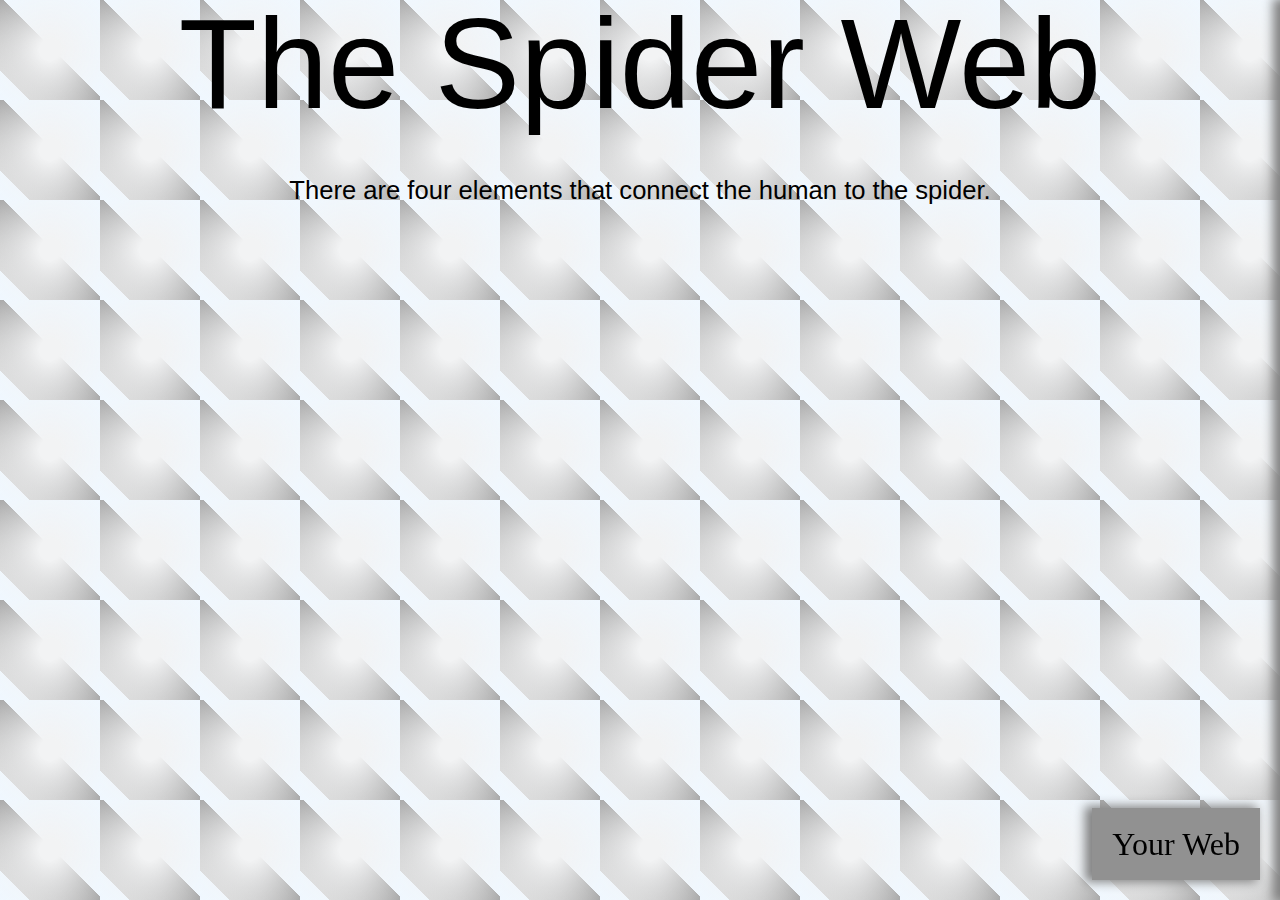
==== commit a37d2558: "updating stuff" ====
--- a/reader/index.html
+++ b/reader/index.html
@@ -3,7 +3,7 @@
   <head>
     <meta charset="UTF-8">
   	<meta name="viewport" content="width=device-width,initial-scale=1">
-    <title>The Web </title>
+    <title>The Web</title>
     <link rel="stylesheet" href="assets/css/reset.css" type="text/css">
   	<link rel="stylesheet" href="assets/css/main.css" type="text/css">
   	<script src="assets/js/jquery-3.4.1.min.js"></script>
@@ -13,14 +13,12 @@
     <!-- DO NOT REMOVE ABOVE -->
     <!-- start here -->
 
-
     <div class="title">
       The Spider Web
       </div>
       <div class="endmatter">
   There are four elements that connect the human to the spider. 
       </div>
-      
 
   <div class="nav">
     <div class="button">
@@ -28,13 +26,20 @@
     </div>
   </div>
 
+
   <div class="menu">
     <div class="link">
       <div class="spiderweb">
         <p>
-         <a href="https://www.quantamagazine.org/the-thoughts-of-a-spiderweb-20170523/" target="_blank">The Thoughts of a Spider Web</a>
+          <a href="https://www.quantamagazine.org/the-thoughts-of-a-spiderweb-20170523/" target="_blank">The Thoughts of a Spider Web</a>
         </p>
-        <p>
+        <div class="headers">
+
+          <p>
+          A History of the Web </br>
+          </div>
+        </br>
+          <p>
           Millions of years ago, a few spiders abandoned the kind of round webs that the word “spiderweb” calls to mind and started to focus on a new strategy. Before, they would wait for prey to become ensnared in their webs and then walk out to retrieve it. Then they began building horizontal nets to use as a fishing platform. Now their modern descendants, the cobweb spiders, dangle sticky threads below, wait until insects walk by and get snagged, and reel their unlucky victims in.
         </p> </br>
         <p>
@@ -54,9 +59,15 @@
   <p>
         While many disagree with the paper’s interpretations, the study shouldn’t be confused for a piece of philosophy. Japyassú and Laland propose ways to test their ideas in concrete experiments that involve manipulating the spider’s web — tests that other researchers are excited about. “We can break that machine; we can snap strands; we can reduce the way that animal is able to perceive the system around it,” Jordan said. “And that generates some very direct and testable hypotheses.”
       </p></br>
-      <p>
-        The Mindful Tentacle
-        The suggestion that some of a spider’s “thoughts” happen in its web fits into a small but growing trend in discussions of animal cognition. Many animals interact with the world in certain complicated ways that don’t rely on their brains. In some cases, they don’t even use neurons. “We have this romantic notion that big brains are good, but most animals don’t work this way,” said Ken Cheng, who studies animal behavior and information processing at Macquarie University in Australia.
+      <div class="headers">
+        <p>
+        The Mindful tentacles
+        </p>
+      </br>
+
+      </div>
+      <p>
+      The suggestion that some of a spider’s “thoughts” happen in its web fits into a small but growing trend in discussions of animal cognition. Many animals interact with the world in certain complicated ways that don’t rely on their brains. In some cases, they don’t even use neurons. “We have this romantic notion that big brains are good, but most animals don’t work this way,” said Ken Cheng, who studies animal behavior and information processing at Macquarie University in Australia.
       </p></br>
       <p>
         Parallel to the extended cognition that Japyassú sees in spiders, researchers have been gathering examples from elsewhere in the animal kingdom that seem to show a related concept, called embodied cognition: where cognitive tasks sprawl outside of the brain and into the body.
@@ -77,12 +88,17 @@
       <p>
         In crickets, the information processing — the job of finding and identifying the direction that the loudest sound is coming from — appears to take place in the physical structures of the ears and tracheal tube, not inside the brain. Once these structures have finished processing the information, it gets passed to the neural system, which tells the legs to turn the cricket in the right direction.
       </p></br>
-      <p>
-        The Brain Constraint
+      
+      <div class="headers">
+      <p>
+        The Brain Constraint </p>
+      </div>
+    </br>
+<p>
         Extended cognition may partly be an evolutionary response to an outsized challenge. According to a rule first observed by the Swiss naturalist Albrecht von Haller in 1762, smaller creatures almost always devote a larger portion of their body weight to their brains, which require more calories to fuel than other types of tissue.
       </p></br>
       <p>
-              Haller’s rule holds across the animal kingdom. It works for mammals from whales and elephants down to mice; for salamanders; and across the many species of ants, bees and nematodes. And in this latter range, as brains demand more and more resources from the tiny creatures that host them, scientists like Wcislo and his colleague William Eberhard, also at the Smithsonian, think new evolutionary tricks should arise.
+         Haller’s rule holds across the animal kingdom. It works for mammals from whales and elephants down to mice; for salamanders; and across the many species of ants, bees and nematodes. And in this latter range, as brains demand more and more resources from the tiny creatures that host them, scientists like Wcislo and his colleague William Eberhard, also at the Smithsonian, think new evolutionary tricks should arise.
             </p></br>
             <p>
         In 2007, Eberhard compared data on the webs built by infant and adult spiders of the same species. The newborns, roughly a thousand times smaller than the adults in some cases, should be under much more pressure from Haller’s rule. As a result, they might be expected to slip up while performing a complex task. Perhaps the spiderlings would make more mistakes in attaching threads at the correct angles to build a geometrically precise web, among other measures. But their webs seemed “as precise as that of their larger relatives,” Eberhard said. “One of the questions is: How do they get away with that?”
@@ -123,29 +139,14 @@
         <p>
         “How an animal with such a small nervous system can do all this should keep us awake at night,” Cross and Jackson write in an email. “Instead of marveling at this remarkable use of representation, it seems that Japyassú and Laland are looking for an explanation that removes representation from the equation — in other words, it appears they may actually be removing cognition.”
         </p></br>
+        <div class="headers">
+
         <p>
         Evolution in the World </br>
+        </div>
+      </br>
         Even leaving aside the problem of what cognition actually is, proving the simple version of the argument — that spiders outsource problem solving to their webs as an end run around Haller’s rule — is by itself an empirical challenge. You would need to show that the analytical power of the web saves calories a spider would have otherwise spent on the nervous tissue in a bigger brain, Eberhard said. That would require quantifying how much energy it takes to build and use a web compared with the cost of performing the same operations with brain tissue. Such a study “would be an interesting kind of data to collect,” Eberhard said.
-        </p></br>
-        <p>
-        RELATED: </br>
-        Scientists Seek to Update Evolution
-        A New Spin on the Quantum Brain
-        A Bird’s-Eye View of Nature’s Hidden Order
-        Whether this kind of engineered information-processing happens elsewhere in nature is likewise unclear. Laland is a high-profile advocate for the idea of niche construction, a term from evolutionary theory that encompasses burrows, beaver dams and nests of birds and termites.
-        </p></br>
-        <p>
-        Proponents argue that when animals build these artificial structures, natural selection starts to modify the structure and the animal in a reciprocal loop. For example: A beaver builds a dam, which changes the environment. The changes in the environment in turn affect which animals survive. And then the surviving animals further change the environment. Under this rubric, Japyassú thinks, this back-and-forth action makes all niche constructors at least candidates to outsource some of their problem solving to the structures they build, and thus possible practitioners of extended cognition.
-        </p></br>
-        <p>
-        Alternatively, more traditional theorists label these structures and spiderwebs alike as extended phenotypes, a term proposed by Richard Dawkins. Extended phenotypes are information from an animal’s genes that they express in the world. For example, bird nests are objects that are somehow encoded in the avian genome. And as with niche construction, natural selection affects the structure — different kinds of birds have evolved to build different kinds of nests, after all. But in the extended phenotype perspective, that selection ultimately just works inward, to tweak the controlling information in the animal’s genome.
-        </p></br>
-        <p>
-        It’s a subtle difference. But experts who subscribe to Dawkins’s extended phenotype idea, like Vollrath at Oxford, believe that webs are more like tools the spider uses. “The web is actually a computer, as it were,” he said. “It processes information and simplifies it.” In this view, webs evolved over time like an extension of the spider’s body and sensory system — not so much its mind. Vollrath’s lab will soon embark on a project to test just how webs help the spiders solve problems from the extended phenotype perspective, he said.
-        </p></br>
-        <p>
-        While Japyassú, Cheng and others continue to look for extensions of cognition outward into the world, critics say the only really strong case is the one with the most metaphysical baggage: us. “It is conceivable for cognition to be a property of a system with integrated nonbiological components,” Cross and Jackson write. “That seems to be where Homo sapiens is headed.”
-  </p>
+        </p>
       </div>
    <div class="logo1">
 
@@ -155,16 +156,18 @@
 
         <p> Whether it be trust, playfulness or power, there are a wide range of emotions that can be triggered by the right combination of colors and text, which are expertly used by the most effective marketing campaigns. One of the fastest ways to deliver a specific message is through a dynamic logo, which is processed through the mind's eye of your audience.</p></br>
         
-        
+       <div class="headers">
         <p>logo-colors</p></br>
-        
+        </div>
         <p>A logo is the graphic symbol used by your company which allows it to be recognized by your audience. It is a visual representation of your brand’s identity that is used to instill trust and convey your chosen message to the public in an instant.
         
         A logo has the ability to propel your brand into success, or crash and burn by the side of the road. Today, every organization speaks about the importance of a successful logo when planning their marketing strategy, but when did it all become so important?</p></br>
         
          
-        
+        <div class="headers">
+
         <p>The Beginning</p></br>
+        </div>
         
         <p>The very beginning of logo design can be traced all the way back to Ancient Greece, where coins used to be monogrammed by rulers. Although since the earliest days of organized society, people have used a wide variety of symbols to decipher identification and social rank, this type of identification using symbols can be traced as far back as Ancient Egypt.</p></br>
         
@@ -175,8 +178,10 @@
         <p>Style and innovation continued to grow, and by the 1870s, colorful children’s books and newspapers were being printed as printing costs decreased. The infamous Victorian flair for style led to a huge expansion of expressive typography used to represent different businesses and brands.</p></br>
         
          
-        
+        <div class="headers">
+
         <p>The First Logo</p></br>
+        </div>
        
         <p>Due to the huge increase of mass production in the Victorian era, there was a surge in interest in credit given for craftsmanship, leading to the beginning of exclusive logos. The first logo ever trademarked was in 1876 for Bass Brewery. It was a red triangle with the “Bass” text beneath, in a sweeping cursive text not dissimilar to Coca Cola’s instantly recognizable scrawl.</p></br>
         
@@ -187,9 +192,10 @@
         <p>It’s clear that since ancient times, the practice of using logos has barely changed. Symbols are still used to convey a message about you or your brand without the need for language.</p></br>
         
          
-        
-        <p>Logos in Marketing Today</p>
-    
+      <div class="headers">
+
+            <p>Logos in Marketing Today</p>
+      </div>
         <p>Today, a logo is still the visual representation of your company’s identity, though the market is saturated and consumers are exposed to hundreds, if not thousands of logos each day.</p></br>
         
         <p>Did you know that 90% of all the information transmitted to our brains is visual and is processed 60,000 times faster than text? Armed with this knowledge, it’s no wonder brands are scrambling to create the perfect logo to resonate with their customers in an instant.</p></br>
@@ -202,9 +208,10 @@
         
         <p>Today, we know that red evokes passion and action, while blue instills trust and loyalty. Red Bull and Virgin are two hugely successful brands that use red to connect with their target audiences. Blue, on the other hand, is used by financial and technological authorities such as IBM and Barclays.</p></br>
          
-        
+        <div class="headers">
+
         <p>Modern Successful Logos</p></br>
-      
+      </div>
         <p>One of today’s most successful brands is Google. So much so that the word has infiltrated modern language and has become a verb in itself. Coming in at number 5 on Forbes' Most Valuable Brands List of 2015, its logo is a good example of successful branding.</p></br>
         
         <p>Google successfully re-branded its logo in September 2015, cementing it as a playful and creative company, known for April Fools' pranks. Its “flat style” design incorporates a sans serif font, sandwiching a bright yellow “O” that connotes warmth and optimism in between primary colors, hinting to the audience that this business is offbeat and does not take itself too seriously. Google’s brand is so successful that it can be recognized with just its colors alone, with the letters removed.</p></br>
@@ -214,9 +221,11 @@
         <p>For example, the 2012 Olympic logo became a viral storm and came under mass scrutiny in the media when it was likened to an X-rated image. For smaller businesses, this trap can be sidestepped by consulting with a professional logo designer, who will guide you through effective design techniques and point out possible failings, ensuring your message will not be misconstrued or mocked.</p></br>
         
          
-        
+        <div class="headers">
+
         <p>Powerful Marketing Tool</p></br>
-
+        </div>
+      </br>
         <p>Logos are one of the most powerful marketing tools businesses have at their disposal, reflecting the values and principles they advocate. Today, much like in the days of Ancient Egypt, Greece and industrial Britain, your logo acts like a signature, not only used for claiming ownership but protecting against forgeries and imitations.</p></br>
         
         <p>An effective logo creates brand loyalty and becomes a status symbol for those who carry it on their clothes, bags and accessories. To cement this ideal further, companies should use their logo every time their service is mentioned.</p></br>
@@ -234,10 +243,17 @@
 
     </div>
    <div class="famouslogo">
+
     <a href="https://99designs.com.au/blog/logo-branding/famous-logos/" target="_blank">Top 10 of the world’s most famous logos and what you can learn from them - section</a>
     <p>
+      <div class="headers">
+
         Target </p></br>
-        <p>The history</p></br>
+
+        
+        <div class="headers">
+          <p>The history</p></br>
+          </div>
           <p>Target created their unique and synonymous logo in 1962. Originally, it had three white and three red rings with the company name boldly displayed across it. Just seven years later, the company launched a famous ad that featured a woman wearing the Target logo as an earring—the earliest use of Target’s branding becoming “unexpected.”</p></br>
 
 
@@ -254,20 +270,26 @@
 
                         <p>It’s incredible how much thought and effort went into such a simple logo.</p></br>
 
+                        <div class="headers">
 
                           <p>The lesson</p></br>
+                          </div>
                             <p>Depending on your industry, you’ll need to identify certain traits in your logo design. Shapes are a great way to do that. Like Target, if you want to demonstrate trust and community, circles can convey that to your consumers.</p>
 
                               <p>Use negative space to avoid clogging up your design with elements that will prevent your consumers from knowing the most important things about your brand.</p></br>
-
+                              
+                              <div class="headers">
                                 <p>Apple</p></br>
+                                </div>
                                   <p>The history</p></br>
                                     <p>Apple’s first logo in 1976 looked nothing like the logo we know today. The original featured Isaac Newton sitting beneath a tree with the apple hanging from it, poised to drop. While it was creative, Apple quickly simplified their logo to a literal apple.</p></br>
 
 
                                       <p>Between 1977-1998, Apple often used a rainbow-colored logo design to coincide with their first color display computer. But this grandiose use of color eventually evolved into shiny chrome and then flat color—the version the world sees today.</p></br>
-
+                              
+                                      <div class="headers">
                                         <p>The design</p></br>
+                                        </div>
                                           <p>As with the Target logo, it’s easy to point out the simplicity of Apple’s current logo design. So, why the shift from its original rainbow to chrome to flat color?</p></br>
 
                                             <p>Apple strives to make stylish products that are as accessible as possible, so even the most technologically-challenged individuals can use them. The chrome and then flat-color logos demonstrate sleekness and sophistication; the curved apple denotes style. All three traits are synonymous with the Apple brand.</p></br>
@@ -276,20 +298,29 @@
 
                                                 <p>Some people say the “bite” out of the apple is a pun on the word “byte” (as in gigabyte, or megabyte for us rookies). Others call it a metaphor for the bite of knowledge consumers get from using Apple’s products. Either way, we think it’s a pretty awesome way to add interest to a minimalistic logo.</p></br>
 
+                                                <div class="headers">
 
                                                   <p>The lesson</p></br>
+                                                  </div>
                                                     <p>So what can we learn from Apple’s rad logo design? It’s important to notice how the Apple logo displays the traits of its products in its design. Their logo completely matches the personality of their brand. When we think of Apple’s products, we think of words like accessible, sleek, and intelligent. The logo conveys just that.</p></br>
 
                                                       <p>The simplicity of their logo goes a long way in sticking in the mind of the consumer—too many things going on in a logo, and we will most likely forget about it easily. The stark and striking simplicity of the Apple logo means it’s universally recognized and easily remembered.</p></br>
-
+                                                      <div class="headers">
                                                         <p>Google</p></br>
+</div>
+                                                        <div class="headers">
+
                                                           <p>The history</p></br>
+                                                          </div>
                                                             <p>Google created its original logo in 1998 using a standard font to display the company name. The logo remained practically unchanged until 2009 when the company altered the coloring and shading of the lettering. In 2014, Google made a few minor changes to letter spacing.</p>
 
 
                                                               <p>In 2015, Google relaunched their logo with a new, modernized custom typeface and similar colors that were more vibrant and saturated. This is predominantly the logo we know today.</p></br>
 
+                                                              <div class="headers">
+
                                                                 <p>The design</p></br>
+                                                                </div>
                                                                   <p>Once again, the simplicity of Google’s logo is clearly evident in its design (starting to see a trend here yet?). As with Apple, Google likes to boast how accessible it is to the masses, which is a huge part of what people know and love about the company.</p></br>
 
                                                                     <p>Since Google chose a wordmark for its logo design, their use of color is very important. Google aimed to use primary colors to give its design a look that pops. However, notice the “l” in the logo. Green is a secondary color, and Google included this in its logo to say “We don’t have to follow the rules,” a choice that arguably makes the company look more innovative.</p>
@@ -298,18 +329,27 @@
 
                                                                         <p>On a final note, Google often uses quirky versions of its logo to reflect world events, a great way for the company to stand in community with a worldwide audience.</p></br>
 
+                                                                        <div class="headers">
 
                                                                           <p>The lesson</p></br>
+                                                                          </div>
                                                                             <p>Just like Google, consider updating your logo to reflect local or world events. While you might not want to go changing your logo every week, an innovative touch like this is a great way to stay relevant with your consumers.</p></br>
 
                                                                               <p>Think carefully about the use of color and lettering in your logo design. Do bright colors represent your brand? How much space do you want to include between your letters? The Google logo gives us some great insight into how this can make a difference.</p></br>
+                                                                              <div class="headers">
 
                                                                                 <p>FedEx</p></br>
+</div>
+                                                                                <div class="headers">
+
                                                                                   <p>The history</p></br>
+                                                                                  </div>
                                                                                     <p>The original FedEx logo was born in 1973, a plain blue wordmark on a patterned blue background. Over the years, the colors and typeface have changed. But in 1994, the company introduced the logo we know today, with the iconic white arrow visible between the second E and the X.</p></br>
 
+                                                                                    <div class="headers">
 
                                                                                       <p>The design</p></br>
+                                                                                      </div>
                                                                                         <p>I have given the game away already… FedEx hid a white arrow inside the last E and X, a subliminal symbol of speed, movement and precision—very important traits for a delivery and logistics brand.</p></br>
 
                                                                                           <p>FedEx also represents multiple arms of their company through a clever use of color. While maintaining the purple color of the “Fed” in the logo design, the “Ex” portion changes based on the product. The most common color combination we see is purple and orange for FedEx Express, the service used for the bulk of packages.</p></br>
@@ -318,8 +358,10 @@
 
                                                                                               <p>By changing one of their logo colors, the company can symbolize each aspect of their company in a different way. Because color psychology is so important in business, each color can intentionally reflect a specific aspect of your brand.</p></br>
 
+                                                                                              <div class="headers">
 
                                                                                                 <p>The lesson</p></br>
+                                                                                                </div>
                                                                                                   <p>Hidden meanings within a logo might just be the creative edge you have been searching for in your logo design. Why not try something like this? Give your consumers that “a-ha” moment and up the clever-factor of your design to appeal to your audience in a really cool way.</p></br>
 
                                                                                                     <p>Changing font color is another thing we can learn from the FedEx logo. Do you have different areas of your business where you could do something similar? Look at color psychology and see how you can weave multiple colors for multiple products into your logo design. </p></br>
@@ -328,9 +370,12 @@
   <div class="mapsymbols">
     <a href="https://classroom.synonym.com/purpose-map-symbols-5437539.html" target="_blank">Purpose of Map Symbols</a>
   </br>
+
+  <div class="headers">
 <p>
   History
 </p></br>
+</div>
 <p>
   The first maps date to 1500 B.C. Early maps were painted on cave walls and were used by early agricultural societies to protect and manage their crop boundaries. The cave maps used a series of symbols to indicate farm boundaries and show the location of livestock.
 </p>
@@ -340,27 +385,39 @@
 <p>
   As maps became more complicated, the symbols became more complicated. The Babylonians realized they needed a way to define all of the new map symbols. They created map legends and placed them on the back of all their maps. The map legends explained the map symbols in writing and made it possible for anyone to read the map. Today, map legends can be found on the front of any map.
 </p></br>
+<div class="headers">
+
 <p>
   Function
 </p></br>
+</div>
 <p>
   Standard map symbols indicate three main features on maps. These features include areas, lines and points. Area symbols indicate country boundaries, lakes, parks, soil parcels and wildlife distribution. Line symbols represent rivers, roads and railway lines. Point symbols show the tops of mountains and indicate the locations of man-made structures.
 </p></br>
+<div class="headers">
+
 <p>
   Identification
 </p></br>
+</div>
 <p>
   Map symbols consist of lines, letters and graphics. The symbols can be anything from a dot to a more complex illustration. Map features and symbols vary somewhat based on the type of map. Every map has a legend that provides a key for the symbols.
 </p></br>
+<div class="headers">
+
 <p>
   Benefits
 </p></br>
+</div>
 <p>
   A map without symbols is a useless tool. Symbols provide important information on distances, geography and locations. Maps are extremely limited in what they can represent. Symbols are necessary to convey the information maps provide.
 </p></br>
+<div class="headers">
+
 <p>
   Potential
 </p></br>
+</div>
 <p>
   Maps will continue to grow and change along with our culture. As technology improves, so will our ability to draw maps. One day, we may be able to accurately portray the size and scope of our environment on a map. Until then, we need map symbols to help us find our way.
 </p>
@@ -371,18 +428,24 @@
 <p>
   <a href="https://logogeek.uk/logo-design/why-logos-matter/" target="_blank">What’s the purpose of logos and why do they matter?</a>  
 </p></br>
+<div class="headers">
+
 <p>
   Logo designs are everywhere.
 </p></br>
+</div>
 <p>
   I look around me now, and I can easily count up at least 10 different logos without much effort… they are scattered around us everywhere we go, are embedded in our culture and way of life. They influence our decisions, communicate and represent a company’s values, and are often full of meaning…
 </p>
 <p>
   But really… what is the purpose of a logo, and why do they matter? This is something graphic designers and business owners really need to understand before working on their brand identity.
 </p>
+<div class="headers">
+
 <p>
   What’s the purpose of a logo?
 </p>
+</div>
 <p>
   The primary role of a logo is to identify… Remember this, as it trumps all other advice you’ll ever hear. Identification is what really matters. That’s it.
 </p>
@@ -392,18 +455,24 @@
 <p>
   This means, as a designer (or business owner), before working on any ideas you need to fully understand the environment in which the logo will be seen. Who are the brands competitors and how do they look? What colours and symbols are already owned by established competition? How can we differentiate the logo so the business stands out from the crowd?
 </p>
+<div class="headers">
+
 <p></br>
   Logo design is a strategic tool – it’s not art.
 </p></br>
+</div>
 <p>
   Logo design is not art – too many people mistake them for art since logos are a visual object.
 </p>
 <p>
   Our role as designers is not to design a thing of beauty… and not to design something we or the client personally likes the look of, but instead logo design needs to be treated as a strategic business tool that will allow a company to be identified in the vast world we live in. Of course, a logo can still look good, but that should be a secondary factor when designing a logo. Identification comes first.
 </p>
+<div class="headers">
+
 <p></br>
   A logo design doesn’t need hidden meanings
 </p></br>
+</div>
 <p>
   Designers (including myself) often aim to fill a logo full of meaning from the outset, however, this isn’t needed – the focus should be on identification. Any meaning or association will come with time through interaction with the logo.
 </p>
@@ -413,9 +482,12 @@
 <p>
   Ok, so now we got that out the way, let’s look at why logos matter…
 </p>
+<div class="headers">
+
 <p></br>
   Why do logos matter to the world?
 </p></br>
+</div>
 <p>
   They are the face of a business, product or service
 </p>
@@ -434,9 +506,12 @@
 <p>
   Shapes and colours are easier for the human brain to process and memorise than words are. This means that if the identity is unique in the marketplace it’s easy to find and identify the company once again to purchase its services, and to recommend to friends.
 </p>
+<div class="headers">
+
 <p></br>
   Logo design influences our decisions
 </p></br>
+</div>
 <p>
   From our very first day we build up a visual library in our mind and begin to associate fonts, shapes and colours with specific emotions and objects.
 
@@ -452,9 +527,12 @@
 
 The logo design I created for Rocks & Road (see below) is a great example of how to represent a business correctly through good logo design.
 </p>
+<div class="headers">
+
 <p></br>
   Create a Good first impression
 </p></br>
+</div>
 <p>
   With so many businesses in the world, a company has one chance to impress and attract. If the logo design fails to impress onlookers in today’s internet driven world it’s very easy to go elsewhere.
 </p>
@@ -464,9 +542,12 @@
 <p>
   I love the saying ‘there’s nothing more expensive than cheap design’ – it sums up the losses the company is causing by accepting the cheapest and quickest route.
 </p>
+<div class="headers">
+
 <p></br>
   Communicate brand values & additional meaning
 </p></br>
+</div>
 <p>
   Although a logos primary purpose is to identity, they can also be leveraged to communicate important brand messages and values. Just make sure to keep it simple… ideally stick to just the one key idea.
 </p>
@@ -474,7 +555,7 @@
   As an example, the logo design for Amazon (shown below), has a smile beneath its name communicating the happiness of receiving something you’ve really wanted. This positivity is enhanced by the vibrant orange colour, a colour which I personally associate with warmth, fun and the sunshine. Beyond the obvious, the smile is also an arrow, connecting the A to Z, showing that they offer a wide range of products – very clever!
 </p>
 <p>
-  As an another example, the logo for delivery company FedEx, whilst looking immediately corporate and professional, has an arrow cleverly hidden within the white space of the E and X to symbolise speed and precision. (You can read more about the story behind the fedex logo here).
+  As an another example, the logo for delivery company FedEx, whilst looking immediately corporate and professional, has an arrow cleverly hidden within the white space of the E and X to symbolise speed and precision.
 </p>
 <p>
   By truly understanding the role of a logo design, you will be able to create stronger brand identies that will perform for the business, rather than just create a pretty picture.
@@ -526,7 +607,7 @@
   <div class="buttons">
 
     <div class="spiderbutton">
-      The Spider
+      The Spider Web
 
     </div>
   
@@ -545,10 +626,6 @@
         
     </div>
   
-    <div class="logodesignbutton">
-      The Design of Logos
-        
-    </div>
 
   <div class="mapsymbolsbutton">
       The Map Symbols
@@ -583,7 +660,7 @@
   
     <div class="date2">
   
-      The human desposists information in symbols and signs 
+      The human deposits information in symbols and signs 
   
     </div>
   
@@ -649,6 +726,7 @@
     </div>
     <div class="trafficsignpic">
       <img class="pictures" src="assets/images/unnamed.jpg">
+      <img class="pictures" src="assets/images/trafficlight.jpg">
     </div>
     <div class="famouslogopic">
       <img class="pictures" src="assets/images/logo-target.jpg">
--- a/reader/assets/css/main.css
+++ b/reader/assets/css/main.css
@@ -19,8 +19,6 @@
 		transparent 48%, #D3D3D3 48%,
 		#a8a8a8 var(--mouse-x), transparent var(--mouse-x)
 		);
-	
-
 }
 
 /*animating background*/
@@ -31,7 +29,7 @@
 }
 
 a {
-	color:rgb(194, 161, 90);
+	color:rgb(95, 79, 43);
 	font: size 40px;
 }
 
@@ -70,9 +68,6 @@
 	text-indent:32px;
 
 }
-
-/* Collum Controls */
-
 
 
 /* Menu Button */
@@ -153,6 +148,8 @@
 	.when {
 		cursor:pointer;
 		display:inline-block;
+		text-decoration:underline;
+
 	
 	}
 
@@ -163,7 +160,7 @@
 		animation: pulsing 1.25s infinite cubic-bezier(0.66, 0, 0, 1);
 		font-weight: normal;
 		text-decoration: none !important;
-		color: rgb(194, 161, 90);
+		color: rgb(95, 79, 43);
 		transition: all 300ms ease-in-out;
 
 
@@ -193,7 +190,7 @@
 		animation: pulsing 1.25s infinite cubic-bezier(0.66, 0, 0, 1);
 		font-weight: normal;
 		text-decoration: none !important;
-		color: rgb(194, 161, 90);
+		color: rgb(95, 79, 43);
 		transition: all 300ms ease-in-out;
 
 
@@ -216,7 +213,7 @@
 		animation: pulsing 1.25s infinite cubic-bezier(0.66, 0, 0, 1);
 		font-weight: normal;
 		text-decoration: none !important;
-		color: rgb(194, 161, 90);
+		color: rgb(95, 79, 43);
 		transition: all 300ms ease-in-out;
 
 
@@ -242,7 +239,7 @@
 		animation: pulsing 1.25s infinite cubic-bezier(0.66, 0, 0, 1);
 		font-weight: normal;
 		text-decoration: none !important;
-		color: rgb(194, 161, 90);
+		color: rgb(95, 79, 43);
 		transition: all 300ms ease-in-out;
 
 
@@ -255,119 +252,119 @@
 	}
 	
 	.date4.show {
+		display:inline-block;
+		cursor:pointer;
+		text-decoration:underline;
+		margin-top:300px;
+		margin-left:200px;
+
+	
+	}
+	
+	div.date4.show:hover {
+		-webkit-animation: pulsing 1.25s infinite cubic-bezier(0.66, 0, 0, 1);
+		-moz-animation: pulsing 1.25s infinite cubic-bezier(0.66, 0, 0, 1);
+		-ms-animation: pulsing 1.25s infinite cubic-bezier(0.66, 0, 0, 1);
+		animation: pulsing 1.25s infinite cubic-bezier(0.66, 0, 0, 1);
+		font-weight: normal;
+		text-decoration: none !important;
+		color: rgb(95, 79, 43);
+		transition: all 300ms ease-in-out;
+
+
+	  }
+
+
+	.date5 {
+		display: none;
+	
+	}
+	
+	.date5.show {
 		display:inline-block;
 		cursor:pointer;
 		text-decoration:underline;
 		margin-top:350px;
 		margin-left:200px;
-
-	
-	}
-	
-	div.date4.show:hover {
-		-webkit-animation: pulsing 1.25s infinite cubic-bezier(0.66, 0, 0, 1);
-		-moz-animation: pulsing 1.25s infinite cubic-bezier(0.66, 0, 0, 1);
-		-ms-animation: pulsing 1.25s infinite cubic-bezier(0.66, 0, 0, 1);
-		animation: pulsing 1.25s infinite cubic-bezier(0.66, 0, 0, 1);
-		font-weight: normal;
-		text-decoration: none !important;
-		color: rgb(194, 161, 90);
-		transition: all 300ms ease-in-out;
-
-
-	  }
-
-
-	.date5 {
-		display: none;
-	
-	}
-	
-	.date5.show {
+	}
+	
+	div.date5.show:hover {
+		-webkit-animation: pulsing 1.25s infinite cubic-bezier(0.66, 0, 0, 1);
+		-moz-animation: pulsing 1.25s infinite cubic-bezier(0.66, 0, 0, 1);
+		-ms-animation: pulsing 1.25s infinite cubic-bezier(0.66, 0, 0, 1);
+		animation: pulsing 1.25s infinite cubic-bezier(0.66, 0, 0, 1);
+		font-weight: normal;
+		text-decoration: none !important;
+		color: rgb(95, 79, 43);
+		transition: all 300ms ease-in-out;
+
+
+	  }
+
+
+	.date6 {
+		display: none;
+	
+	}
+	
+	.date6.show {
+		display:inline-block;
+		cursor:pointer;
+		text-decoration:underline;
+		margin-top:400px;
+		margin-left:200px;
+	}
+	
+	div.date6.show:hover {
+		-webkit-animation: pulsing 1.25s infinite cubic-bezier(0.66, 0, 0, 1);
+		-moz-animation: pulsing 1.25s infinite cubic-bezier(0.66, 0, 0, 1);
+		-ms-animation: pulsing 1.25s infinite cubic-bezier(0.66, 0, 0, 1);
+		animation: pulsing 1.25s infinite cubic-bezier(0.66, 0, 0, 1);
+		font-weight: normal;
+		text-decoration: none !important;
+		color: rgb(95, 79, 43);
+		transition: all 300ms ease-in-out;
+
+
+	  }
+
+	.date7 {
+		display: none;
+	
+	}
+	
+	.date7.show {
 		display:inline-block;
 		cursor:pointer;
 		text-decoration:underline;
 		margin-top:450px;
+		margin-left:200px;
+	}
+	
+	div.date7.show:hover {
+		-webkit-animation: pulsing 1.25s infinite cubic-bezier(0.66, 0, 0, 1);
+		-moz-animation: pulsing 1.25s infinite cubic-bezier(0.66, 0, 0, 1);
+		-ms-animation: pulsing 1.25s infinite cubic-bezier(0.66, 0, 0, 1);
+		animation: pulsing 1.25s infinite cubic-bezier(0.66, 0, 0, 1);
+		font-weight: normal;
+		text-decoration: none !important;
+		color: rgb(95, 79, 43);
+		transition: all 300ms ease-in-out;
+
+
+	  }
+
+	.date8 {
+		display: none;
+	
+	}
+	
+	.date8.show {
+		display:inline-block;
+		cursor:pointer;
+		text-decoration:underline;
+		margin-top:500px;
 		margin-left:250px;
-	}
-	
-	div.date5.show:hover {
-		-webkit-animation: pulsing 1.25s infinite cubic-bezier(0.66, 0, 0, 1);
-		-moz-animation: pulsing 1.25s infinite cubic-bezier(0.66, 0, 0, 1);
-		-ms-animation: pulsing 1.25s infinite cubic-bezier(0.66, 0, 0, 1);
-		animation: pulsing 1.25s infinite cubic-bezier(0.66, 0, 0, 1);
-		font-weight: normal;
-		text-decoration: none !important;
-		color: rgb(194, 161, 90);
-		transition: all 300ms ease-in-out;
-
-
-	  }
-
-
-	.date6 {
-		display: none;
-	
-	}
-	
-	.date6.show {
-		display:inline-block;
-		cursor:pointer;
-		text-decoration:underline;
-		margin-top:550px;
-		margin-left:300px;
-	}
-	
-	div.date6.show:hover {
-		-webkit-animation: pulsing 1.25s infinite cubic-bezier(0.66, 0, 0, 1);
-		-moz-animation: pulsing 1.25s infinite cubic-bezier(0.66, 0, 0, 1);
-		-ms-animation: pulsing 1.25s infinite cubic-bezier(0.66, 0, 0, 1);
-		animation: pulsing 1.25s infinite cubic-bezier(0.66, 0, 0, 1);
-		font-weight: normal;
-		text-decoration: none !important;
-		color: rgb(194, 161, 90);
-		transition: all 300ms ease-in-out;
-
-
-	  }
-
-	.date7 {
-		display: none;
-	
-	}
-	
-	.date7.show {
-		display:inline-block;
-		cursor:pointer;
-		text-decoration:underline;
-		margin-top:650px;
-		margin-left:350px;
-	}
-	
-	div.date7.show:hover {
-		-webkit-animation: pulsing 1.25s infinite cubic-bezier(0.66, 0, 0, 1);
-		-moz-animation: pulsing 1.25s infinite cubic-bezier(0.66, 0, 0, 1);
-		-ms-animation: pulsing 1.25s infinite cubic-bezier(0.66, 0, 0, 1);
-		animation: pulsing 1.25s infinite cubic-bezier(0.66, 0, 0, 1);
-		font-weight: normal;
-		text-decoration: none !important;
-		color: rgb(194, 161, 90);
-		transition: all 300ms ease-in-out;
-
-
-	  }
-
-	.date8 {
-		display: none;
-	
-	}
-	
-	.date8.show {
-		display:inline-block;
-		cursor:pointer;
-		text-decoration:underline;
-		margin-top:750px;
-		margin-left:400px;
 	
 	}
 	
@@ -378,7 +375,7 @@
 		animation: pulsing 1.25s infinite cubic-bezier(0.66, 0, 0, 1);
 		font-weight: normal;
 		text-decoration: none !important;
-		color: rgb(194, 161, 90);
+		color: rgb(95, 79, 43);
 		transition: all 300ms ease-in-out;
 
 
@@ -444,7 +441,7 @@
 		animation: pulsing 1.25s infinite cubic-bezier(0.66, 0, 0, 1);
 		font-weight: normal;
 		text-decoration: none !important;
-		color: rgb(194, 161, 90);
+		color: rgb(158, 50, 50);
 		transition: all 300ms ease-in-out;
 
 
@@ -469,7 +466,7 @@
 		animation: pulsing 1.25s infinite cubic-bezier(0.66, 0, 0, 1);
 		font-weight: normal;
 		text-decoration: none !important;
-		color: rgb(194, 161, 90);
+		color: rgb(14, 136, 14);
 		transition: all 300ms ease-in-out;
 
 
@@ -496,7 +493,7 @@
 		animation: pulsing 1.25s infinite cubic-bezier(0.66, 0, 0, 1);
 		font-weight: normal;
 		text-decoration: none !important;
-		color: rgb(194, 161, 90);
+		color: rgb(58, 39, 146);
 		transition: all 300ms ease-in-out;
 
 
@@ -522,37 +519,11 @@
 		animation: pulsing 1.25s infinite cubic-bezier(0.66, 0, 0, 1);
 		font-weight: normal;
 		text-decoration: none !important;
-		color: rgb(194, 161, 90);
-		transition: all 300ms ease-in-out;
-
-
-	  }
-
-	.logodesignbutton {
-		display: none;
-	
-	}
-	
-	.logodesignbutton.show {
-		display:inline-block;
-		cursor:pointer;
-		text-decoration:underline;
-	
-	}
-
-	div.logodesignbutton.show:hover {
-		-webkit-animation: pulsing 1.25s infinite cubic-bezier(0.66, 0, 0, 1);
-		-moz-animation: pulsing 1.25s infinite cubic-bezier(0.66, 0, 0, 1);
-		-ms-animation: pulsing 1.25s infinite cubic-bezier(0.66, 0, 0, 1);
-		animation: pulsing 1.25s infinite cubic-bezier(0.66, 0, 0, 1);
-		font-weight: normal;
-		text-decoration: none !important;
-		color: rgb(194, 161, 90);
-		transition: all 300ms ease-in-out;
-
-
-	  }
-
+		color: rgb(198, 216, 120);
+		transition: all 300ms ease-in-out;
+
+
+	  }
 
 	.mapsymbolsbutton {
 		display: none;
@@ -573,7 +544,7 @@
 		animation: pulsing 1.25s infinite cubic-bezier(0.66, 0, 0, 1);
 		font-weight: normal;
 		text-decoration: none !important;
-		color: rgb(194, 161, 90);
+		color: rgb(97, 244, 255);
 		transition: all 300ms ease-in-out;
 
 
@@ -600,7 +571,7 @@
 		animation: pulsing 1.25s infinite cubic-bezier(0.66, 0, 0, 1);
 		font-weight: normal;
 		text-decoration: none !important;
-		color: rgb(194, 161, 90);
+		color: rgb(190, 96, 52);
 		transition: all 300ms ease-in-out;
 
 
@@ -645,6 +616,9 @@
 	transition:transform 0.25s ease;
 	margin-left: 200px;
 	margin-top: 100px;
+	box-shadow: 0 4px 8px 0 rgba(0, 0, 0, 0.473), 0 6px 20px 0 rgba(0, 0, 0, 0.616);
+	text-align: center;
+  
 
 }
 
@@ -660,6 +634,7 @@
 div.spiderwebpic.show {
 	display:inline-block;
 
+	
 }
 
 
@@ -713,6 +688,7 @@
 div.mapsymbolspic.show {
 	display:inline-block;
 
+
 }
 
 div.purposelogopic {
@@ -746,7 +722,7 @@
 div.spiderweb.show {
 	display:inline-block;
 	margin-bottom: 200px;
-	border:3px solid rgb(0, 0, 0);
+	border:3px solid rgb(158, 50, 50);
 	padding:20px;
 	
 }
@@ -759,7 +735,7 @@
 div.logo1.show {
 	display:inline-block;
 	margin-bottom: 200px;
-	border:3px solid rgb(0, 0, 0);
+	border:3px solid rgb(14, 136, 14);
 	padding:20px;
 }
 
@@ -771,7 +747,7 @@
 div.trafficsign.show {
 	display:inline-block;
 	margin-bottom: 200px;
-	border:3px solid rgb(0, 0, 0);
+	border:3px solid rgb(58, 39, 146);
 	padding:20px;
 }
 
@@ -783,7 +759,7 @@
 div.famouslogo.show {
 	display:inline-block;
 	margin-bottom: 200px;
-	border:3px solid rgb(0, 0, 0);
+	border:3px solid rgb(198, 216, 120);
 	padding:20px;
 }
 
@@ -796,7 +772,7 @@
 div.mapsymbols.show {
 	display:inline-block;
 	margin-bottom: 200px;
-	border:3px solid rgb(0, 0, 0);
+	border:3px solid rgb(97, 244, 255);
 	padding:20px;
 }
 
@@ -808,7 +784,7 @@
 div.purposelogo.show {
 	display:inline-block;
 	margin-bottom: 200px;
-	border:3px solid rgb(0, 0, 0);
+	border:3px solid rgb(190, 96, 52);
 	padding:20px;
 }
 
@@ -820,7 +796,15 @@
 div.applelogo.show {
 	display:inline-block;
 	margin-bottom: 200px;
-	border:3px solid rgb(0, 0, 0);
+	border:3px solid rgb(194, 161, 90);
 	padding:20px;
 }
 
+/* Headers */
+
+div.headers {
+	font-size: 40px;
+	font-weight: bolder;
+	text-decoration:underline;
+
+}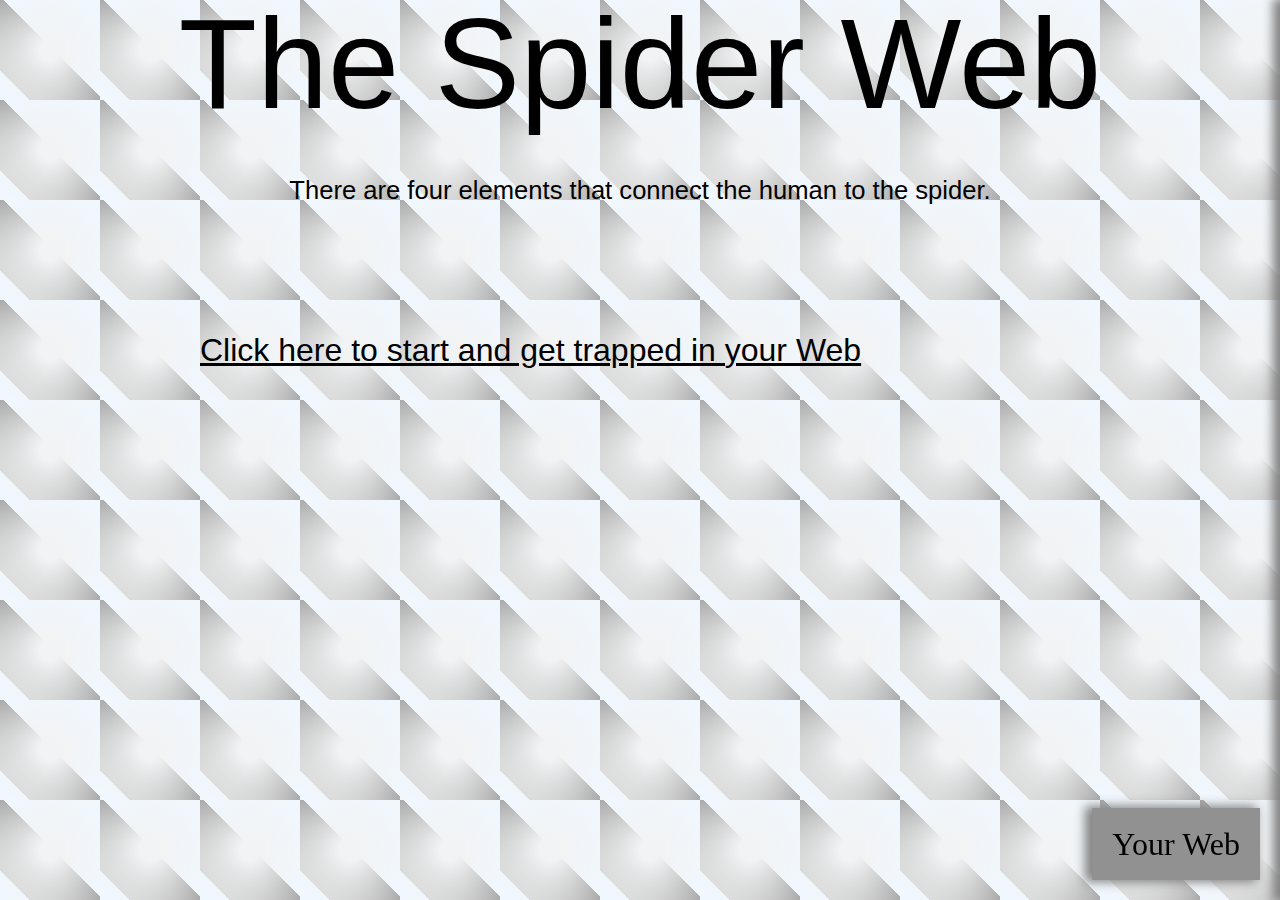
==== commit 9a88844b: "buttonwork" ====
--- a/reader/index.html
+++ b/reader/index.html
@@ -249,7 +249,7 @@
       <div class="headers">
 
         Target </p></br>
-
+</div>
         
         <div class="headers">
           <p>The history</p></br>
@@ -603,6 +603,9 @@
 </div>    
 </div>
   </div>
+</div>
+
+    <!--Buttons-->
 
   <div class="buttons">
 
@@ -649,7 +652,6 @@
     Click here to start and get trapped in your Web
   
   </div>
-  <br/>
   <div class="stardates">
     
     <div class="date1">
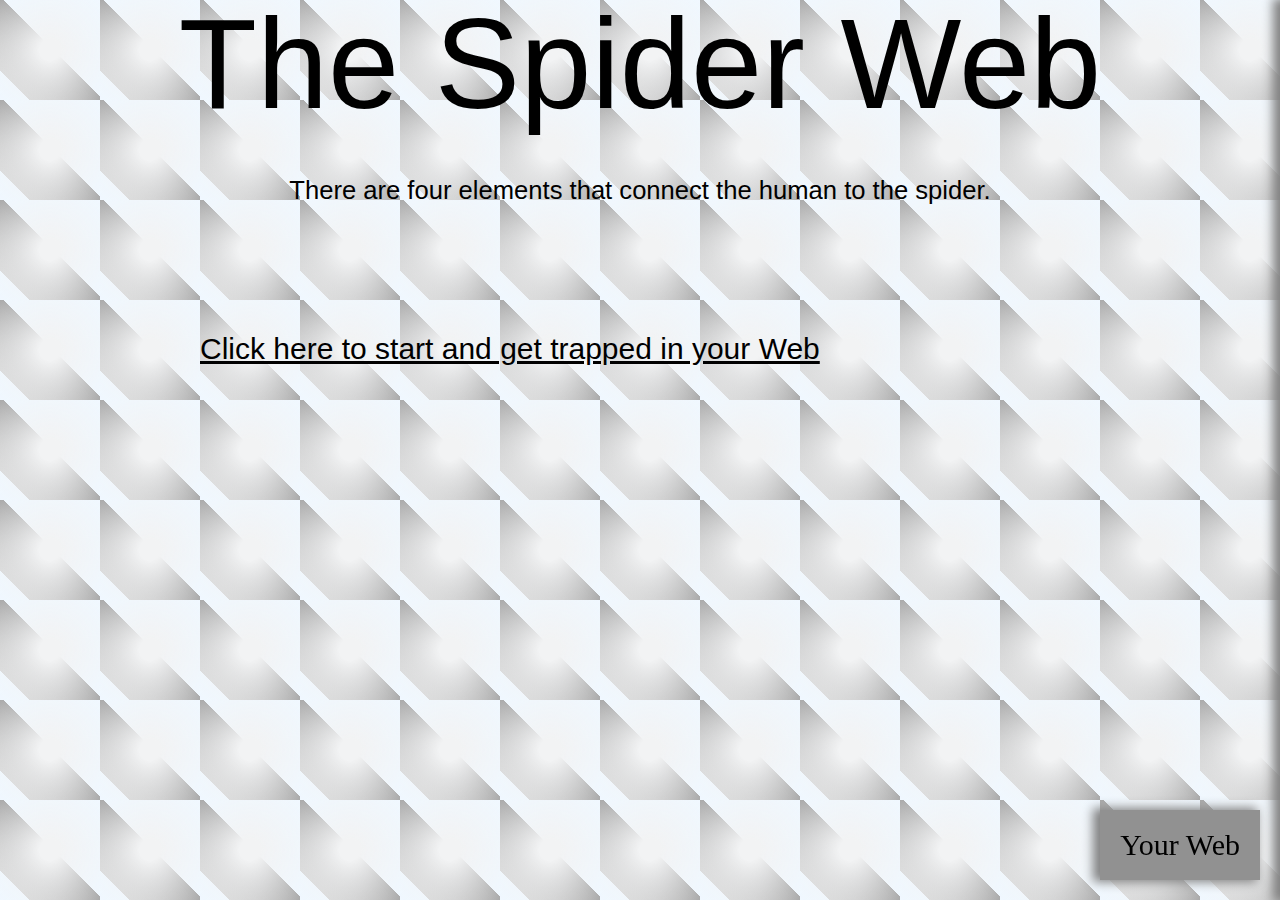
==== commit 72a9168d: "updates and cleaning things up" ====
--- a/reader/index.html
+++ b/reader/index.html
@@ -33,6 +33,7 @@
         <p>
           <a href="https://www.quantamagazine.org/the-thoughts-of-a-spiderweb-20170523/" target="_blank">The Thoughts of a Spider Web</a>
         </p>
+      </br>
         <div class="headers">
 
           <p>
@@ -196,6 +197,7 @@
 
             <p>Logos in Marketing Today</p>
       </div>
+    </br>
         <p>Today, a logo is still the visual representation of your company’s identity, though the market is saturated and consumers are exposed to hundreds, if not thousands of logos each day.</p></br>
         
         <p>Did you know that 90% of all the information transmitted to our brains is visual and is processed 60,000 times faster than text? Armed with this knowledge, it’s no wonder brands are scrambling to create the perfect logo to resonate with their customers in an instant.</p></br>
@@ -223,7 +225,7 @@
          
         <div class="headers">
 
-        <p>Powerful Marketing Tool</p></br>
+        <p>Powerful Marketing Tool</p>
         </div>
       </br>
         <p>Logos are one of the most powerful marketing tools businesses have at their disposal, reflecting the values and principles they advocate. Today, much like in the days of Ancient Egypt, Greece and industrial Britain, your logo acts like a signature, not only used for claiming ownership but protecting against forgeries and imitations.</p></br>
@@ -245,21 +247,24 @@
    <div class="famouslogo">
 
     <a href="https://99designs.com.au/blog/logo-branding/famous-logos/" target="_blank">Top 10 of the world’s most famous logos and what you can learn from them - section</a>
-    <p>
-      <div class="headers">
-
-        Target </p></br>
-</div>
-        
-        <div class="headers">
+  </br>
+    <div class="headers"> 
+
+    <p>Target</p></br>
+      </div>
+        
+        <div class="subheaders">
           <p>The history</p></br>
           </div>
           <p>Target created their unique and synonymous logo in 1962. Originally, it had three white and three red rings with the company name boldly displayed across it. Just seven years later, the company launched a famous ad that featured a woman wearing the Target logo as an earring—the earliest use of Target’s branding becoming “unexpected.”</p></br>
 
 
             <p>In 1989, the company temporarily removed the image from its logo, and it became a text-only wordmark with “TARGET” in bold lettering. But in 2006, the iconic, standalone bullseye returned with the text removed.</p></br>
-
-              <p>The design</p></br>
+          
+            <div class="subheaders">
+              <p>The design</p>
+            </div>
+          </br>
                 <p>What better way to represent the name “Target” than by using an actual target. Makes sense, right? Simple, yes. But the passion behind the design goes deeper.</p></br>
 
                   <p>Target’s logo stands out due to its strong use of the color red and striking simplicity. Many of the logos we will visit in this piece have stood the test of time due to their impressive minimalist design, and the Target logo is the most prominent in this regard.</p></br>
@@ -270,7 +275,7 @@
 
                         <p>It’s incredible how much thought and effort went into such a simple logo.</p></br>
 
-                        <div class="headers">
+                        <div class="subheaders">
 
                           <p>The lesson</p></br>
                           </div>
@@ -281,13 +286,17 @@
                               <div class="headers">
                                 <p>Apple</p></br>
                                 </div>
-                                  <p>The history</p></br>
+
+                                <div class="subheaders">
+                                  <p>The history</p>
+                                </div>
+                                </br>
                                     <p>Apple’s first logo in 1976 looked nothing like the logo we know today. The original featured Isaac Newton sitting beneath a tree with the apple hanging from it, poised to drop. While it was creative, Apple quickly simplified their logo to a literal apple.</p></br>
 
 
                                       <p>Between 1977-1998, Apple often used a rainbow-colored logo design to coincide with their first color display computer. But this grandiose use of color eventually evolved into shiny chrome and then flat color—the version the world sees today.</p></br>
                               
-                                      <div class="headers">
+                                      <div class="subheaders">
                                         <p>The design</p></br>
                                         </div>
                                           <p>As with the Target logo, it’s easy to point out the simplicity of Apple’s current logo design. So, why the shift from its original rainbow to chrome to flat color?</p></br>
@@ -298,7 +307,7 @@
 
                                                 <p>Some people say the “bite” out of the apple is a pun on the word “byte” (as in gigabyte, or megabyte for us rookies). Others call it a metaphor for the bite of knowledge consumers get from using Apple’s products. Either way, we think it’s a pretty awesome way to add interest to a minimalistic logo.</p></br>
 
-                                                <div class="headers">
+                                                <div class="subheaders">
 
                                                   <p>The lesson</p></br>
                                                   </div>
@@ -308,7 +317,7 @@
                                                       <div class="headers">
                                                         <p>Google</p></br>
 </div>
-                                                        <div class="headers">
+                                                        <div class="subheaders">
 
                                                           <p>The history</p></br>
                                                           </div>
@@ -317,7 +326,7 @@
 
                                                               <p>In 2015, Google relaunched their logo with a new, modernized custom typeface and similar colors that were more vibrant and saturated. This is predominantly the logo we know today.</p></br>
 
-                                                              <div class="headers">
+                                                              <div class="subheaders">
 
                                                                 <p>The design</p></br>
                                                                 </div>
@@ -329,7 +338,7 @@
 
                                                                         <p>On a final note, Google often uses quirky versions of its logo to reflect world events, a great way for the company to stand in community with a worldwide audience.</p></br>
 
-                                                                        <div class="headers">
+                                                                        <div class="subheaders">
 
                                                                           <p>The lesson</p></br>
                                                                           </div>
@@ -340,13 +349,13 @@
 
                                                                                 <p>FedEx</p></br>
 </div>
-                                                                                <div class="headers">
+                                                                                <div class="subheaders">
 
                                                                                   <p>The history</p></br>
                                                                                   </div>
                                                                                     <p>The original FedEx logo was born in 1973, a plain blue wordmark on a patterned blue background. Over the years, the colors and typeface have changed. But in 1994, the company introduced the logo we know today, with the iconic white arrow visible between the second E and the X.</p></br>
 
-                                                                                    <div class="headers">
+                                                                                    <div class="subheaders">
 
                                                                                       <p>The design</p></br>
                                                                                       </div>
@@ -358,7 +367,7 @@
 
                                                                                               <p>By changing one of their logo colors, the company can symbolize each aspect of their company in a different way. Because color psychology is so important in business, each color can intentionally reflect a specific aspect of your brand.</p></br>
 
-                                                                                              <div class="headers">
+                                                                                              <div class="subheaders">
 
                                                                                                 <p>The lesson</p></br>
                                                                                                 </div>
@@ -440,12 +449,13 @@
 <p>
   But really… what is the purpose of a logo, and why do they matter? This is something graphic designers and business owners really need to understand before working on their brand identity.
 </p>
-<div class="headers">
-
+</br>
+<div class="headers">
 <p>
   What’s the purpose of a logo?
 </p>
 </div>
+</br>
 <p>
   The primary role of a logo is to identify… Remember this, as it trumps all other advice you’ll ever hear. Identification is what really matters. That’s it.
 </p>
@@ -563,7 +573,8 @@
 
   </div>
   <div class="applelogo">
-    <a href="https://edition.cnn.com/2011/10/06/opinion/apple-logo/index.html" target="_blank">Unraveling the tale behind the Apple logo</a>  
+    <a href="https://edition.cnn.com/2011/10/06/opinion/apple-logo/index.html" target="_blank">Unraveling the tale behind the Apple logo</a> 
+  </br>
     <p>
       If beauty is indeed truth, as John Keats claimed, then this story ought to be true: The logo on the back of your iPhone or Mac is a tribute to Alan Turing, the man who laid the foundations for the modern-day computer, pioneered research into artificial intelligence and unlocked German wartime codes.
     </p></br>
--- a/reader/assets/css/main.css
+++ b/reader/assets/css/main.css
@@ -1,6 +1,6 @@
 body {
 	font-family: Helvetica,Arial,sans-serif;
-	font-size: 32px;
+	font-size: 30px;
 	height: 100vh;
 	width: 100vw;
 	background-color: aliceblue;
@@ -129,6 +129,7 @@
   /* Menu Text*/
 
   div.link {
+	  font-size: 18px;
 	padding: 50px;
 	text-overflow: scolling;
 	
@@ -160,7 +161,7 @@
 		animation: pulsing 1.25s infinite cubic-bezier(0.66, 0, 0, 1);
 		font-weight: normal;
 		text-decoration: none !important;
-		color: rgb(95, 79, 43);
+		color: rgb(179, 134, 29);
 		transition: all 300ms ease-in-out;
 
 
@@ -190,7 +191,7 @@
 		animation: pulsing 1.25s infinite cubic-bezier(0.66, 0, 0, 1);
 		font-weight: normal;
 		text-decoration: none !important;
-		color: rgb(95, 79, 43);
+		color: rgb(179, 134, 29);
 		transition: all 300ms ease-in-out;
 
 
@@ -213,7 +214,7 @@
 		animation: pulsing 1.25s infinite cubic-bezier(0.66, 0, 0, 1);
 		font-weight: normal;
 		text-decoration: none !important;
-		color: rgb(95, 79, 43);
+		color: rgb(179, 134, 29);
 		transition: all 300ms ease-in-out;
 
 
@@ -239,7 +240,7 @@
 		animation: pulsing 1.25s infinite cubic-bezier(0.66, 0, 0, 1);
 		font-weight: normal;
 		text-decoration: none !important;
-		color: rgb(95, 79, 43);
+		color: rgb(179, 134, 29);
 		transition: all 300ms ease-in-out;
 
 
@@ -268,7 +269,7 @@
 		animation: pulsing 1.25s infinite cubic-bezier(0.66, 0, 0, 1);
 		font-weight: normal;
 		text-decoration: none !important;
-		color: rgb(95, 79, 43);
+		color: rgb(179, 134, 29);
 		transition: all 300ms ease-in-out;
 
 
@@ -295,7 +296,7 @@
 		animation: pulsing 1.25s infinite cubic-bezier(0.66, 0, 0, 1);
 		font-weight: normal;
 		text-decoration: none !important;
-		color: rgb(95, 79, 43);
+		color: rgb(179, 134, 29);
 		transition: all 300ms ease-in-out;
 
 
@@ -322,7 +323,7 @@
 		animation: pulsing 1.25s infinite cubic-bezier(0.66, 0, 0, 1);
 		font-weight: normal;
 		text-decoration: none !important;
-		color: rgb(95, 79, 43);
+		color: rgb(179, 134, 29);
 		transition: all 300ms ease-in-out;
 
 
@@ -348,7 +349,7 @@
 		animation: pulsing 1.25s infinite cubic-bezier(0.66, 0, 0, 1);
 		font-weight: normal;
 		text-decoration: none !important;
-		color: rgb(95, 79, 43);
+		color: rgb(179, 134, 29);
 		transition: all 300ms ease-in-out;
 
 
@@ -375,7 +376,7 @@
 		animation: pulsing 1.25s infinite cubic-bezier(0.66, 0, 0, 1);
 		font-weight: normal;
 		text-decoration: none !important;
-		color: rgb(95, 79, 43);
+		color: rgb(179, 134, 29);
 		transition: all 300ms ease-in-out;
 
 
@@ -800,11 +801,16 @@
 	padding:20px;
 }
 
-/* Headers */
+/* Headers + Subheaders */
 
 div.headers {
-	font-size: 40px;
+	font-size: 24px;
 	font-weight: bolder;
 	text-decoration:underline;
 
+}
+
+div.subheaders {
+	font-size: 20px;
+	font-weight: bold;
 }